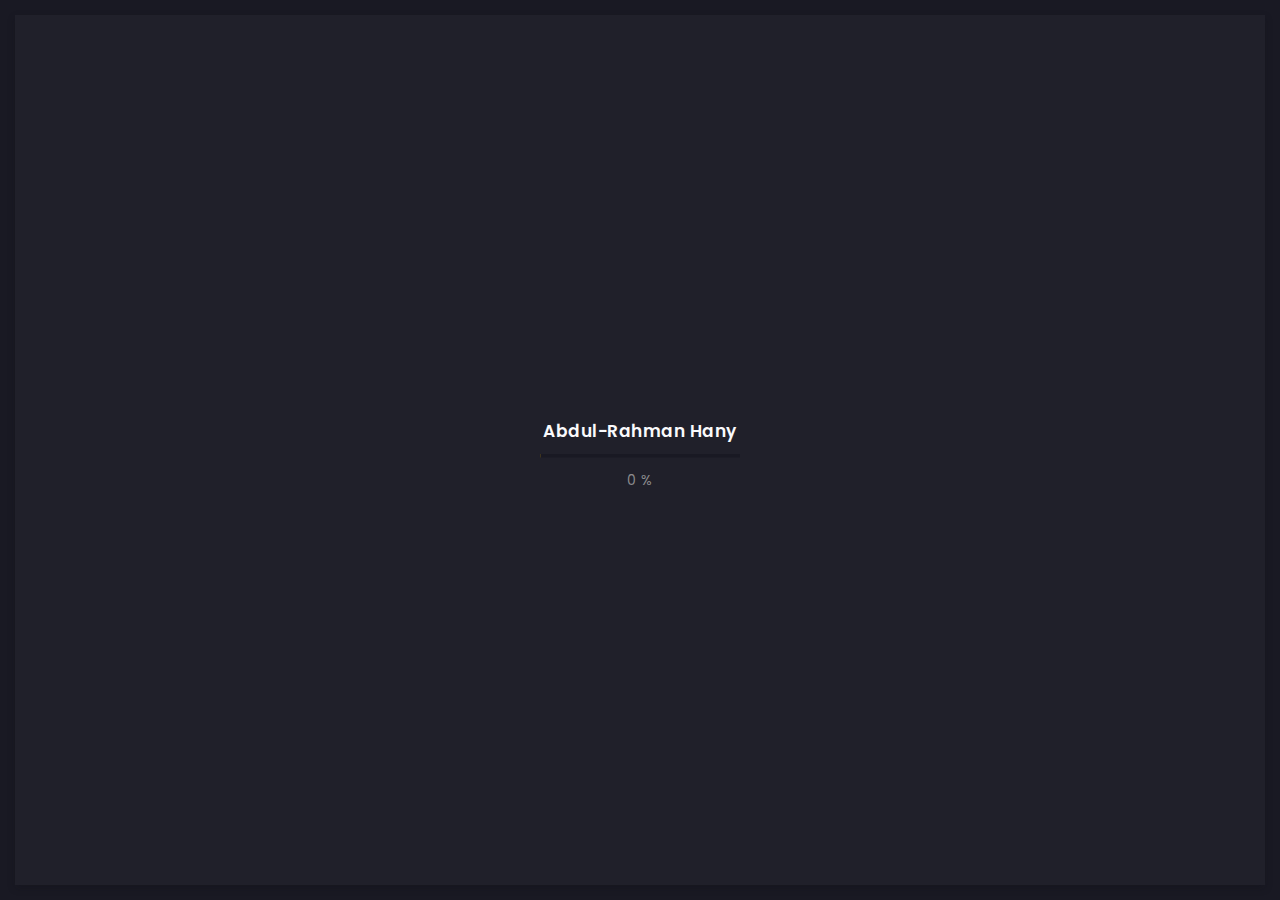
==== index.html @ 9775eab4 "Initial commit" ====
<!doctype html>
<html lang="zxx">

<head>
    <!-- Required meta tags -->
    <meta charset="utf-8">
    <meta name="viewport" content="width=device-width, initial-scale=1, shrink-to-fit=no">
    <!-- color of address bar in mobile browser -->
    <meta name="theme-color" content="#2B2B35">
    <!-- favicon  -->
    <link rel="shortcut icon" href="img/thumbnail.ico" type="image/x-icon">
    <!-- bootstrap css -->
    <link rel="stylesheet" href="css/plugins/bootstrap.min.css">
    <!-- font awesome css -->
    <link rel="stylesheet" href="css/plugins/font-awesome.min.css">
    <!-- swiper css -->
    <link rel="stylesheet" href="css/plugins/swiper.min.css">
    <!-- fancybox css -->
    <link rel="stylesheet" href="css/plugins/fancybox.min.css">
    <!-- main css -->
    <link rel="stylesheet" href="css/style.css">

    <title>Abdul-Rahman</title>
</head>

<body>

    <!-- app -->
    <div class="art-app">

        <!-- mobile top bar -->
        <div class="art-mobile-top-bar"></div>

        <!-- app wrapper -->
        <div class="art-app-wrapper">

            <!-- app container end -->
            <div class="art-app-container">

                <!-- info bar -->
                <div class="art-info-bar">

                    <!-- menu bar frame -->
                    <div class="art-info-bar-frame">

                        <!-- info bar header -->
                        <div class="art-info-bar-header">
                            <!-- info bar button -->
                            <a class="art-info-bar-btn" href="#.">
                                <!-- icon -->
                                <i class="fas fa-ellipsis-v"></i>
                            </a>
                            <!-- info bar button end -->
                        </div>
                        <!-- info bar header end -->

                        <!-- info bar header -->
                        <div class="art-header">
                            <!-- avatar -->
                            <div class="art-avatar">
                                <a data-fancybox="avatar" href="img/face-1.jpg" class="art-avatar-curtain">
                                    <img src="img/face-1.jpg" alt="avatar">
                                    <i class="fas fa-expand"></i>
                                </a>
                                <!-- available -->
                                <div class="art-lamp-light">
                                    <!-- add class 'art-not-available' if not available-->
                                    <div class="art-available-lamp"></div>
                                </div>
                            </div>
                            <!-- avatar end -->
                            <!-- name -->
                            <h5 class="art-name mb-10"><a href="/home.html">Abdul-Rahman Hany</a></h5>
                            <!-- post -->
                            <div class="art-sm-text">Mobile App Developer <br></div>
                        </div>
                        <!-- info bar header end -->

                        <!-- scroll frame -->
                        <div id="scrollbar2" class="art-scroll-frame">

                            <!-- info bar about -->
                            <div class="art-table p-15-15">
                                <!-- about text -->
                                <ul>
                                    <!-- country -->
                                    <li>
                                        <h6>Residence:</h6><span>Egypt</span>
                                    </li>
                                    <!-- city -->
                                    <li>
                                        <h6>City:</h6><span>Cairo</span>
                                    </li>
                                    <!-- age -->
                                    <li>
                                        <h6>Age:</h6><span>21</span>
                                    </li>
                                </ul>
                            </div>
                            <!-- info bar about end -->

                            <!-- divider -->
                            <div class="art-ls-divider"></div>

                            <!-- language skills -->
                            <div class="art-lang-skills p-30-15">

                                <!-- skill -->
                                <div class="art-lang-skills-item">
                                    <div id="circleprog1" class="art-cirkle-progress"></div>
                                    <!-- title -->
                                    <h6>Arabic</h6>
                                </div>
                                <!-- skill end -->

                                <!-- skill -->
                                <div class="art-lang-skills-item">
                                    <div id="circleprog2" class="art-cirkle-progress"></div>
                                    <!-- title -->
                                    <h6>English</h6>
                                </div>
                                <!-- skill end -->

                                <!-- skill -->

                                <!-- skill end -->

                            </div>
                            <!-- language skills end -->

                            <!-- divider -->
                            <div class="art-ls-divider"></div>

                            <!-- hard skills -->
                            <div class="art-hard-skills p-30-15">

                                <!-- skill -->
                                <div class="art-hard-skills-item">
                                    <div class="art-skill-heading">
                                        <!-- title -->
                                        <h6>Flutter</h6>
                                    </div>
                                    <!-- progressbar frame -->
                                    <div class="art-line-progress">
                                        <!-- progressbar -->
                                        <div id="lineprog1"></div>
                                    </div>
                                    <!-- progressbar frame end -->
                                </div>
                                <!-- skill end -->

                                <!-- skill -->
                                <div class="art-hard-skills-item">
                                    <div class="art-skill-heading">
                                        <!-- title -->
                                        <h6>Dart</h6>
                                    </div>
                                    <!-- progressbar frame -->
                                    <div class="art-line-progress">
                                        <!-- progressbar -->
                                        <div id="lineprog2"></div>
                                    </div>
                                    <!-- progressbar frame end -->
                                </div>
                                <!-- skill end -->

                                <!-- skill -->
                                <div class="art-hard-skills-item">
                                    <div class="art-skill-heading">
                                        <!-- title -->
                                        <h6>Rest Api</h6>
                                    </div>
                                    <!-- progressbar frame -->
                                    <div class="art-line-progress">
                                        <!-- progressbar -->
                                        <div id="lineprog3"></div>
                                    </div>
                                    <!-- progressbar frame end -->
                                </div>
                                <!-- skill end -->

                                <!-- skill -->
                                <div class="art-hard-skills-item">
                                    <div class="art-skill-heading">
                                        <!-- title -->
                                        <h6>Firebase</h6>
                                    </div>
                                    <!-- progressbar frame -->
                                    <div class="art-line-progress">
                                        <!-- progressbar -->
                                        <div id="lineprog4"></div>
                                    </div>
                                    <!-- progressbar frame end -->
                                </div>
                                <!-- skill end -->

                                <!-- skill -->
                                <div class="art-hard-skills-item">
                                    <div class="art-skill-heading">
                                        <!-- title -->
                                        <h6>Github</h6>
                                    </div>
                                    <!-- progressbar frame -->
                                    <div class="art-line-progress">
                                        <!-- progressbar -->
                                        <div id="lineprog5"></div>
                                    </div>
                                    <!-- progressbar frame end -->
                                </div>
                                <!-- skill end -->

                            </div>
                            <!-- language skills end -->

                            <!-- divider -->
                            <div class="art-ls-divider"></div>

                            <!-- knowledge list -->
                            <ul class="art-knowledge-list p-15-0">
                                <!-- list item -->
                                <li>Clean architecture , SOLID principles</li>
                                <!-- list item -->
                                <li>In-app purchases, Material design, Google Maps , Push Notifications</li>
                                <!-- list item -->
                                <li>BLoC pattern, Provider</li>
                                <!-- list item -->
                                <li>GIT knowledge</li>
                            </ul>
                            <!-- knowledge list end -->

                            <!-- divider -->
                            <div class="art-ls-divider"></div>

                            <!-- links frame -->
                            <div class="art-links-frame p-15-15">

                                <!-- download cv button -->
                                <a href="files/cv.pdf" class="art-link" download>Download cv <i
                                        class="fas fa-download"></i></a>

                            </div>
                            <!-- links frame end -->

                        </div>
                        <!-- scroll frame end -->

                        <!-- sidebar social -->
                        <div class="art-ls-social">
                            <!-- social link -->
                            <a href="#." target="_blank"><i class="far fa-circle"></i></a>
                            <!-- social link -->
                            <a href="#." target="_blank"><i class="far fa-circle"></i></a>
                            <!-- social link -->
                            <a href="#." target="_blank"><i class="far fa-circle"></i></a>
                            <!-- social link -->
                            <a href="#." target="_blank"><i class="far fa-circle"></i></a>
                            <!-- social link -->
                            <a href="#." target="_blank"><i class="far fa-circle"></i></a>
                        </div>
                        <!-- sidebar social end -->

                    </div>
                    <!-- menu bar frame end -->

                </div>
                <!-- info bar end -->

                <!-- content -->
                <div class="art-content">

                    <!-- curtain -->
                    <div class="art-curtain"></div>

                    <!-- top background -->
                    <div class="art-top-bg" style="background-image: url(img/bg.jpg)">
                        <!-- overlay -->
                        <div class="art-top-bg-overlay"></div>
                        <!-- overlay end -->
                    </div>
                    <!-- top background end -->

                    <!-- swup container -->
                    <div class="transition-fade" id="swup">

                        <!-- scroll frame -->
                        <div id="scrollbar" class="art-scroll-frame">

                            <!-- container -->
                            <div class="container-fluid">

                                <!-- row -->
                                <div class="row p-60-0 p-lg-30-0 p-md-15-0">
                                    <!-- col -->
                                    <div class="col-lg-12">

                                        <!-- banner -->
                                        <div class="art-a art-banner" style="background-image: url(img/bg.jpg)">
                                            <!-- banner back -->
                                            <div class="art-banner-back"></div>
                                            <!-- banner dec -->
                                            <div class="art-banner-dec"></div>
                                            <!-- banner overlay -->
                                            <div class="art-banner-overlay">
                                                <!-- main title -->
                                                <div class="art-banner-title">
                                                    <!-- title -->
                                                    <h1 class="mb-15">Discover my Amazing <br>Space!</h1>
                                                    <!-- suptitle -->
                                                    <div class="art-lg-text art-code mb-25">&lt;<i>code</i>&gt; I build
                                                        <span class="txt-rotate" data-period="2000" data-rotate='[ "web Apps.", "ios and android applications.", "Desktop Programs.", "MacOS Programs." ]'></span>&lt;/<i>code</i>&gt;
                                                    </div>

                                                </div>
                                                <!-- main title end -->
                                                <!-- photo -->

                                            </div>
                                            <!-- banner overlay end -->
                                        </div>
                                        <!-- banner end -->

                                    </div>
                                    <!-- col end -->
                                </div>
                                <!-- row end -->

                            </div>
                            <!-- container end -->

                            <!-- container -->
                            <div class="container-fluid">

                                <!-- row -->
                                <div class="row p-30-0">

                                    <!-- col -->
                                    <div class="col-md-3 col-6">

                                        <!-- couner frame -->
                                        <div class="art-counter-frame">
                                            <!-- counter -->
                                            <div class="art-counter-box">
                                                <!-- counter number -->
                                                <span class="art-counter">3</span><span class="art-counter-plus">+</span>
                                            </div>
                                            <!-- counter end -->
                                            <!-- title -->
                                            <h6>Years Experience</h6>
                                        </div>
                                        <!-- couner frame end -->

                                    </div>
                                    <!-- col end -->

                                    <!-- col -->
                                    <div class="col-md-3 col-6">

                                        <!-- couner frame -->
                                        <div class="art-counter-frame">
                                            <!-- counter -->
                                            <div class="art-counter-box">
                                                <!-- counter number -->
                                                <span class="art-counter" id="percent">87</span><span class="art-counter-plus">%</span>
                                            </div>
                                            <!-- counter end -->
                                            <!-- title -->
                                            <h6>Completed Jobs</h6>
                                        </div>
                                        <!-- couner frame end -->

                                    </div>
                                    <!-- col end -->

                                    <!-- col -->
                                    <div class="col-md-3 col-6">

                                        <!-- couner frame -->
                                        <div class="art-counter-frame">
                                            <!-- counter -->
                                            <div class="art-counter-box">
                                                <!-- counter number -->
                                                <span class="art-counter">100</span><span class="art-counter-plus">%</span><span>&nbsp;</span>
                                            </div>
                                            <!-- counter end -->
                                            <!-- title -->
                                            <h6>Happy Customers</h6>
                                        </div>
                                        <!-- couner frame end -->

                                    </div>
                                    <!-- col end -->

                                    <!-- col -->

                                    <!-- col end -->

                                </div>
                                <!-- row end -->

                            </div>
                            <!-- container end -->

                            <!-- container -->

                            <!-- container end -->

                            <!-- container -->

                            <!-- container end -->

                            <!-- container -->
                            <div class="container-fluid">

                                <!-- row -->
                                <div class="row">

                                    <!-- col -->
                                    <div class="col-lg-12">

                                        <!-- section title -->
                                        <div class="art-section-title">
                                            <!-- title frame -->
                                            <div class="art-title-frame">
                                                <!-- title -->
                                                <h4>Client Reviews</h4>
                                            </div>
                                            <!-- title frame end -->
                                        </div>
                                        <!-- section title end -->

                                    </div>
                                    <!-- col end -->



                                    <!-- col -->
                                    <div class="col-lg-12">

                                        <!-- slider container -->
                                        <div class="swiper-container art-testimonial-slider" style="overflow: visible">
                                            <!-- slider wrapper -->
                                            <div class="swiper-wrapper">
                                                <!-- slide -->
                                                <div class="swiper-slide">

                                                    <!-- testimonial -->
                                                    <div class="art-a art-testimonial">
                                                        <!-- testimonial body -->
                                                        <div class="testimonial-body">
                                                            <!-- photo -->
                                                            <img class="art-testimonial-face" src="img/upwork.png" alt="face">
                                                            <!-- name -->
                                                            <h5>Upwork Client</h5>
                                                            <div class="art-el-suptitle mb-15">Need expert flutter developer
                                                            </div>
                                                            <!-- text -->
                                                            <div class="mb-15">"He delivered good work on this project and I enjoyed working with him. His communication was top-notch, he met all deadlines, and his skills were reasonably strong.. I enjoyed working with him
                                                                and will likely have additional jobs for him in the future.".
                                                            </div>
                                                        </div>
                                                        <!-- testimonial body end -->
                                                        <!-- testimonial footer -->
                                                        <div class="art-testimonial-footer">
                                                            <div class="art-left-side">
                                                                <!-- star rate -->
                                                                <ul class="art-star-rate">
                                                                    <li><i class="fas fa-star"></i></li>
                                                                    <li><i class="fas fa-star"></i></li>
                                                                    <li><i class="fas fa-star"></i></li>
                                                                    <li><i class="fas fa-star"></i></li>
                                                                    <li><i class="fas fa-star"></i></li>
                                                                </ul>
                                                                <!-- star rate end -->
                                                            </div>
                                                            <div class="art-right-side">

                                                            </div>
                                                        </div>
                                                        <!-- testimonial footer end -->
                                                    </div>
                                                    <!-- testimonial end -->

                                                </div>
                                                <!-- slide end -->
                                                <!-- slide -->
                                                <div class="swiper-slide">

                                                    <!-- testimonial -->
                                                    <div class="art-a art-testimonial">
                                                        <!-- testimonial body -->
                                                        <div class="testimonial-body">
                                                            <!-- photo -->
                                                            <img class="art-testimonial-face" src="img/upwork.png" alt="face">
                                                            <!-- name -->
                                                            <h5>Upwork Client</h5>
                                                            <div class="art-el-suptitle mb-15">Flutter Developer</div>
                                                            <!-- text -->
                                                            <div class="mb-15">Abdul-Rahman Hany is a very honest person. Very cooperative and has a full 100% commitment to his work. I would recommend you to hire this developer especially for UI designing in flutter and
                                                                Firebase concepts".</div>
                                                        </div>
                                                        <!-- testimonial body end -->
                                                        <!-- testimonial footer -->
                                                        <div class="art-testimonial-footer">
                                                            <div class="art-left-side">
                                                                <!-- star rate -->
                                                                <ul class="art-star-rate">
                                                                    <li><i class="fas fa-star"></i></li>
                                                                    <li><i class="fas fa-star"></i></li>
                                                                    <li><i class="fas fa-star"></i></li>
                                                                    <li><i class="fas fa-star"></i></li>
                                                                    <li><i class="fas fa-star"></i></li>
                                                                </ul>
                                                                <!-- star rate end -->
                                                            </div>
                                                            <div class="art-right-side">

                                                            </div>
                                                        </div>
                                                        <!-- testimonial footer end -->
                                                    </div>
                                                    <!-- testimonial end -->

                                                </div>
                                                <!-- slide end -->


                                                <!-- slide -->
                                                <div class="swiper-slide">

                                                    <!-- testimonial -->
                                                    <div class="art-a art-testimonial">
                                                        <!-- testimonial body -->
                                                        <div class="testimonial-body">
                                                            <!-- photo -->
                                                            <img class="art-testimonial-face" src="img/upwork.png" alt="face">
                                                            <!-- name -->
                                                            <h5>Upwork Client</h5>
                                                            <div class="art-el-suptitle mb-15">Flutter Developer</div>
                                                            <!-- text -->
                                                            <div class="mb-15">He is a great mobile app developer with advanced level knowledge in UI designing, provider and bloc architecture. I highly recommend him for large scale applications in flutter".</div>
                                                        </div>
                                                        <!-- testimonial body end -->
                                                        <!-- testimonial footer -->
                                                        <div class="art-testimonial-footer">
                                                            <div class="art-left-side">
                                                                <!-- star rate -->
                                                                <ul class="art-star-rate">
                                                                    <li><i class="fas fa-star"></i></li>
                                                                    <li><i class="fas fa-star"></i></li>
                                                                    <li><i class="fas fa-star"></i></li>
                                                                    <li><i class="fas fa-star"></i></li>
                                                                    <li><i class="fas fa-star"></i></li>
                                                                </ul>
                                                                <!-- star rate end -->
                                                            </div>
                                                            <div class="art-right-side">

                                                            </div>
                                                        </div>
                                                        <!-- testimonial footer end -->
                                                    </div>
                                                    <!-- testimonial end -->

                                                </div>
                                                <!-- slide end -->

                                                <!-- slide -->
                                                <div class="swiper-slide">

                                                    <!-- testimonial -->
                                                    <div class="art-a art-testimonial">
                                                        <!-- testimonial body -->
                                                        <div class="testimonial-body">
                                                            <!-- photo -->
                                                            <img class="art-testimonial-face" src="img/upwork.png" alt="face">
                                                            <!-- name -->
                                                            <h5>Upwork Client</h5>
                                                            <div class="art-el-suptitle mb-15">Flutter Heart Rate Function
                                                            </div>
                                                            <!-- text -->
                                                            <div class="mb-15"></div>
                                                        </div>
                                                        <!-- testimonial body end -->
                                                        <!-- testimonial footer -->
                                                        <div class="art-testimonial-footer">
                                                            <div class="art-left-side">
                                                                <!-- star rate -->
                                                                <ul class="art-star-rate">
                                                                    <li><i class="fas fa-star"></i></li>
                                                                    <li><i class="fas fa-star"></i></li>
                                                                    <li><i class="fas fa-star"></i></li>
                                                                    <li><i class="fas fa-star"></i></li>
                                                                    <li><i class="fas fa-star"></i></li>
                                                                </ul>
                                                                <!-- star rate end -->
                                                            </div>
                                                            <div class="art-right-side">

                                                            </div>
                                                        </div>
                                                        <!-- testimonial footer end -->
                                                    </div>
                                                    <!-- testimonial end -->

                                                </div>
                                                <!-- slide end -->

                                            </div>
                                            <!-- slider wrapper end -->
                                        </div>
                                        <!-- slider container end -->

                                    </div>
                                    <!-- col end -->

                                    <!-- col -->
                                    <div class="col-lg-12">

                                        <!-- slider navigation -->
                                        <div class="art-slider-navigation">

                                            <!-- left side -->
                                            <div class="art-sn-left">

                                                <!-- slider pagination -->
                                                <div class="swiper-pagination"></div>

                                            </div>
                                            <!-- left side end -->

                                            <!-- right side -->
                                            <div class="art-sn-right">

                                                <!-- slider navigation -->
                                                <div class="art-slider-nav-frame">
                                                    <!-- prev -->
                                                    <div class="art-slider-nav art-testi-swiper-prev"><i class="fas fa-chevron-left"></i></div>
                                                    <!-- next -->
                                                    <div class="art-slider-nav art-testi-swiper-next"><i class="fas fa-chevron-right"></i></div>
                                                </div>
                                                <!-- slider navigation -->

                                            </div>
                                            <!-- right side end -->

                                        </div>
                                        <!-- slider navigation end -->

                                    </div>
                                    <!-- col end -->

                                </div>
                                <!-- row end -->

                            </div>
                            <!-- container end -->
                            <div class="container-fluid" style="margin-top: 4% ;">
                                <div class="col-lg-12">

                                    <!-- section title -->
                                    <div class="art-section-title">
                                        <!-- title frame -->
                                        <div class="art-title-frame">
                                            <!-- title -->
                                            <h4>Portfolio</h4>
                                        </div>
                                        <!-- title frame end -->
                                    </div>
                                    <!-- section title end -->

                                </div>

                            </div>
                            <!-- portfolio -->
                            <div class="container-fluid">

                                <div class="art-grid art-grid-3-col art-gallery">

                                    <div class="art-grid-item webTemplates">
                                        <!-- grid item frame -->
                                        <a data-fancybox="gallery" href="img/work11.jpeg" class="art-a art-portfolio-item-frame art-square">
                                            <!-- img -->
                                            <img src="img/work11.jpeg" alt="item">
                                            <!-- zoom icon -->
                                            <span class="art-item-hover"><i class="fas fa-expand"></i></span>
                                        </a>
                                        <!-- grid item frame end -->
                                        <!-- description -->
                                        <div class="art-item-description">
                                            <!-- title -->
                                            <h5 class="mb-15">My Car Safety App</h5>
                                            <div class="mb-15">An application that helps people about buying a car by show them how good and safe car is and use can then compare between them and choose the right one for him.</div>
                                            <!-- button -->

                                        </div>
                                        <!-- description end -->

                                    </div>
                                    <!-- grid item -->
                                    <div class="art-grid-item webTemplates">
                                        <!-- grid item frame -->
                                        <a data-fancybox="gallery" href="img/work10.png" class="art-a art-portfolio-item-frame art-square">
                                            <!-- img -->
                                            <img src="img/work10.png" alt="item">
                                            <!-- zoom icon -->
                                            <span class="art-item-hover"><i class="fas fa-expand"></i></span>
                                        </a>
                                        <!-- grid item frame end -->
                                        <!-- description -->
                                        <div class="art-item-description">
                                            <!-- title -->
                                            <h5 class="mb-15">Soccer Events App</h5>
                                            <div class="mb-15">An application that aims to publish and broadcast match events on a continuous basis, if a player scores a goal or receives a warning, he will publish this event directly on social networking sites, and it will
                                                have a title and a dynamic image suitable for the event that was published.
                                            </div>
                                            <!-- button -->

                                        </div>
                                        <!-- description end -->

                                    </div>

                                    <div class="art-grid-item webTemplates">
                                        <!-- grid item frame -->
                                        <a data-fancybox="gallery" href="img/work9.png" class="art-a art-portfolio-item-frame art-square">
                                            <!-- img -->
                                            <img src="img/work9.png" alt="item">
                                            <!-- zoom icon -->
                                            <span class="art-item-hover"><i class="fas fa-expand"></i></span>
                                        </a>
                                        <!-- grid item frame end -->
                                        <!-- description -->
                                        <div class="art-item-description">
                                            <!-- title -->
                                            <h5 class="mb-15">Construction Services App</h5>
                                            <div class="mb-15">The purpose of the application is to create a connection between construction service providers and beneficiaries (customers) to facilitate the construction process.</div>
                                            <!-- button -->

                                        </div>
                                        <!-- description end -->

                                    </div>

                                    <div class="art-grid-item webTemplates">
                                        <!-- grid item frame -->
                                        <a data-fancybox="gallery" href="img/odc.png" class="art-a art-portfolio-item-frame art-square">
                                            <!-- img -->
                                            <img src="img/odc.png" alt="item">
                                            <!-- zoom icon -->
                                            <span class="art-item-hover"><i class="fas fa-expand"></i></span>
                                        </a>
                                        <!-- grid item frame end -->
                                        <!-- description -->
                                        <div class="art-item-description">
                                            <!-- title -->
                                            <h5 class="mb-15">Orange Digital Center App</h5>
                                            <div class="mb-15">Flutter Hackathon Orange Digital Center App.</div>
                                            <!-- button -->

                                        </div>
                                        <!-- description end -->
                                        <!-- grid item -->
                                    </div>
                                    <div class="art-grid-item webTemplates">
                                        <!-- grid item frame -->
                                        <a data-fancybox="gallery" href="img/work1.png" class="art-a art-portfolio-item-frame art-square">
                                            <!-- img -->
                                            <img src="img/work1.png" alt="item">
                                            <!-- zoom icon -->
                                            <span class="art-item-hover"><i class="fas fa-expand"></i></span>
                                        </a>
                                        <!-- grid item frame end -->
                                        <!-- description -->
                                        <div class="art-item-description">
                                            <!-- title -->
                                            <h5 class="mb-15">Finance App</h5>
                                            <div class="mb-15"></div>
                                            <!-- button -->

                                        </div>
                                        <!-- description end -->
                                        <!-- grid item -->
                                    </div>
                                    <div class="art-grid-item webTemplates">
                                        <!-- grid item frame -->
                                        <a data-fancybox="gallery" href="img/work2.png" class="art-a art-portfolio-item-frame art-square">
                                            <!-- img -->
                                            <img src="img/work2.png" alt="item">
                                            <!-- zoom icon -->
                                            <span class="art-item-hover"><i class="fas fa-expand"></i></span>
                                        </a>
                                        <!-- grid item frame end -->
                                        <!-- description -->
                                        <div class="art-item-description">
                                            <!-- title -->
                                            <h5 class="mb-15">Chat App</h5>
                                            <div class="mb-15"></div>
                                            <!-- button -->

                                        </div>
                                        <!-- description end -->
                                        <!-- grid item -->
                                    </div>
                                    <div class="art-grid-item webTemplates">
                                        <!-- grid item frame -->
                                        <a data-fancybox="gallery" href="img/work3.png" class="art-a art-portfolio-item-frame art-square">
                                            <!-- img -->
                                            <img src="img/work3.png" alt="item">
                                            <!-- zoom icon -->
                                            <span class="art-item-hover"><i class="fas fa-expand"></i></span>
                                        </a>
                                        <!-- grid item frame end -->
                                        <!-- description -->
                                        <div class="art-item-description">
                                            <!-- title -->
                                            <h5 class="mb-15">Food Delivery App v1</h5>
                                            <div class="mb-15"></div>
                                            <!-- button -->

                                        </div>
                                        <!-- description end -->

                                    </div>
                                    <!-- grid item end -->

                                    <!-- grid item -->
                                    <div class="art-grid-item webTemplates">
                                        <!-- grid item frame -->
                                        <a data-fancybox="gallery" href="img/work4.png" class="art-a art-portfolio-item-frame art-square">
                                            <!-- img -->
                                            <img src="img/work4.png" alt="item">
                                            <!-- zoom icon -->
                                            <span class="art-item-hover"><i class="fas fa-expand"></i></span>
                                        </a>
                                        <!-- grid item frame end -->
                                        <!-- description -->
                                        <div class="art-item-description">
                                            <!-- title -->
                                            <h5 class="mb-15">Food Delivery App v2</h5>
                                            <div class="mb-15"></div>
                                            <!-- button -->

                                        </div>
                                        <!-- description end -->

                                    </div>
                                    <!-- grid item end -->
                                    <!-- grid item -->
                                    <div class="art-grid-item webTemplates">
                                        <!-- grid item frame -->
                                        <a data-fancybox="gallery" href="img/work5.png" class="art-a art-portfolio-item-frame art-square">
                                            <!-- img -->
                                            <img src="img/work5.png" alt="item">
                                            <!-- zoom icon -->
                                            <span class="art-item-hover"><i class="fas fa-expand"></i></span>
                                        </a>
                                        <!-- grid item frame end -->
                                        <!-- description -->
                                        <div class="art-item-description">
                                            <!-- title -->
                                            <h5 class="mb-15">Transport Fare App</h5>
                                            <div class="mb-15"> App that helping you to collect fare</div>
                                            <!-- button -->

                                        </div>
                                        <!-- description end -->

                                    </div>
                                    <!-- grid item end -->
                                    <!-- grid item -->
                                    <div class="art-grid-item webTemplates">
                                        <!-- grid item frame -->
                                        <a data-fancybox="gallery" href="img/work6.png" class="art-a art-portfolio-item-frame art-square">
                                            <!-- img -->
                                            <img src="img/work6.png" alt="item">
                                            <!-- zoom icon -->
                                            <span class="art-item-hover"><i class="fas fa-expand"></i></span>
                                        </a>
                                        <!-- grid item frame end -->
                                        <!-- description -->
                                        <div class="art-item-description">
                                            <!-- title -->
                                            <h5 class="mb-15">Juic Store App</h5>
                                            <div class="mb-15"></div>
                                            <!-- button -->

                                        </div>
                                        <!-- description end -->

                                    </div>
                                    <!-- grid item end -->
                                    <!-- grid item -->
                                    <div class="art-grid-item webTemplates">
                                        <!-- grid item frame -->
                                        <a data-fancybox="gallery" href="img/work7.png" class="art-a art-portfolio-item-frame art-square">
                                            <!-- img -->
                                            <img src="img/work8.png" alt="item">
                                            <!-- zoom icon -->
                                            <span class="art-item-hover"><i class="fas fa-expand"></i></span>
                                        </a>
                                        <!-- grid item frame end -->
                                        <!-- description -->
                                        <div class="art-item-description">
                                            <!-- title -->
                                            <h5 class="mb-15">Gym System</h5>
                                            <div class="mb-15">Desktop Gym System </div>
                                            <!-- button -->

                                        </div>
                                        <!-- description end -->

                                    </div>

                                    <!-- grid item end -->


                                </div>
                            </div>
                            <!-- portfolio -->

                            <!-- container -->
                            <div class="container-fluid">

                                <!-- row -->
                                <div class="row">

                                    <!-- col -->
                                    <div class="col-6 col-lg-3">
                                        <!-- brand -->
                                        <img class="art-brand" src="img/brands/1.png" alt="brand">
                                    </div>
                                    <!-- col end -->

                                    <!-- col -->
                                    <div class="col-6 col-lg-3">
                                        <!-- brand -->
                                        <img class="art-brand" src="img/brands/2.png" alt="brand">
                                    </div>
                                    <!-- col end -->

                                    <!-- col -->
                                    <div class="col-6 col-lg-3">
                                        <!-- brand -->
                                        <img class="art-brand" src="img/brands/3.png" alt="brand">
                                    </div>
                                    <!-- col end -->

                                    <!-- col -->
                                    <div class="col-6 col-lg-3">
                                        <!-- brand -->
                                        <img class="art-brand" src="img/brands/1.png" alt="brand">
                                    </div>
                                    <!-- col end -->

                                </div>
                                <!-- row end -->

                            </div>
                            <!-- container end -->

                            <!-- container -->
                            <div class="container-fluid">

                                <!-- footer -->
                                <footer>
                                    <!-- copyright -->
                                    <div>© 2020 Artur Carter</div>
                                    <!-- author ( Please! Do not delete it. You are awesome! :) -->
                                    <div>Template author:&#160; <a href="https://themeforest.net/user/millerdigitaldesign" target="_blank">Nazar Miller</a></div>
                                </footer>
                                <!-- footer end -->

                            </div>
                            <!-- container end -->

                        </div>
                        <!-- scroll frame end -->

                    </div>
                    <!-- swup container end -->

                </div>
                <!-- content end -->

                <!-- menu bar -->
                <div class="art-menu-bar">

                    <!-- menu bar frame -->
                    <div class="art-menu-bar-frame">

                        <!-- menu bar header -->

                        <!-- menu bar header end -->

                        <!-- current page title -->

                        <!-- current page title end -->

                        <!-- scroll frame -->
                        <div class="art-scroll-frame">

                            <!-- menu -->
                            <nav id="swupMenu">
                                <!-- menu list -->
                                <ul class="main-menu">
                                    <!-- menu item -->
                                    <li class="menu-item current-menu-item"><a href="/home.html">Home</a></li>
                                    <!-- menu item -->
                                    <li class="menu-item menu-item-has-children">
                                        <a href="#.">Portfolio</a>
                                        <!-- sub menu -->
                                        <ul class="sub-menu">
                                            <!-- lvl 2 nav link -->
                                            <li class="menu-item"><a href="/portfolio-2-col.html">2 column</a></li>
                                            <!-- lvl 2 nav link -->
                                            <li class="menu-item"><a href="/portfolio-3-col.html">3 column</a></li>
                                            <!-- lvl 2 nav link -->
                                            <li class="menu-item"><a href="/portfolio-2-col-masonry.html">2 column
                                                    masonry</a></li>
                                            <!-- lvl 2 nav link -->
                                            <li class="menu-item"><a href="/portfolio-3-col-masonry.html">3 column
                                                    masonry</a></li>
                                            <!-- lvl 2 nav link -->
                                            <li class="menu-item"><a href="/portfolio-single.html">Single project</a>
                                            </li>
                                            <!-- lvl 2 nav link -->
                                            <li class="menu-item"><a href="/portfolio-single-2.html">Single project
                                                    2</a></li>
                                        </ul>
                                        <!-- sub menu end -->
                                    </li>
                                    <!-- menu item -->
                                    <li class="menu-item"><a href="/history.html">History</a></li>
                                    <!-- menu item -->
                                    <li class="menu-item"><a href="/contact.html">Contact</a></li>
                                    <!-- menu item -->
                                    <li class="menu-item menu-item-has-children">
                                        <a href="#.">Blog</a>
                                        <!-- sub menu -->
                                        <ul class="sub-menu">
                                            <!-- lvl 2 nav link -->
                                            <li class="menu-item"><a href="/blog-2-col.html">2 column</a></li>
                                            <!-- lvl 2 nav link -->
                                            <li class="menu-item"><a href="/blog-3-col.html">3 column</a></li>
                                            <!-- lvl 2 nav link -->
                                            <li class="menu-item"><a href="/blog-post.html">Publication</a></li>
                                        </ul>
                                        <!-- sub menu end -->
                                    </li>
                                    <!-- menu item -->
                                    <li class="menu-item"><a href="onepage.html" target="_blank">Onepage</a></li>
                                </ul>
                                <!-- menu list end -->
                            </nav>
                            <!-- menu end -->

                            <!-- language change -->

                            <!-- language change end -->

                        </div>
                        <!-- scroll frame end -->

                    </div>
                    <!-- menu bar frame -->

                </div>
                <!-- menu bar end -->

            </div>
            <!-- app container end -->

        </div>
        <!-- app wrapper end -->

        <!-- preloader -->
        <div class="art-preloader">
            <!-- preloader content -->
            <div class="art-preloader-content">
                <!-- title -->
                <h4>Abdul-Rahman Hany</h4>
                <!-- progressbar -->
                <div id="preloader" class="art-preloader-load"></div>
            </div>
            <!-- preloader content end -->
        </div>
        <!-- preloader end -->

    </div>
    <!-- app end -->

    <!-- jquery js -->
    <script src="js/plugins/jquery.min.js"></script>
    <!-- anime js -->
    <script src="js/plugins/anime.min.js"></script>
    <!-- swiper js -->
    <script src="js/plugins/swiper.min.js"></script>
    <!-- progressbar js -->
    <script src="js/plugins/progressbar.min.js"></script>
    <!-- smooth scrollbar js -->
    <script src="js/plugins/smooth-scrollbar.min.js"></script>
    <!-- overscroll js -->
    <script src="js/plugins/overscroll.min.js"></script>
    <!-- typing js -->
    <script src="js/plugins/typing.min.js"></script>
    <!-- isotope js -->
    <script src="js/plugins/isotope.min.js"></script>
    <!-- fancybox js -->
    <script src="js/plugins/fancybox.min.js"></script>
    <!-- swup js -->
    <script src="js/plugins/swup.min.js"></script>

    <!-- main js -->
    <script src="js/main.js"></script>

</body>

</html>
---- css/style.css ----
/* -------------------------------------------

Name: 		Arter
Version:  1.0
Author:		Nazar Miller (millerDigitalDesign)
Portfolio:  https://themeforest.net/user/millerdigitaldesign/portfolio?ref=MillerDigitalDesign

p.s. I am available for Freelance hire (UI design, web development). mail: miller.themes@gmail.com

------------------------------------------- */


/*--------------------------------------------

1. common
      - fonts
      - text defaults
      - title defaults
      - text config
      - container
      - buttons frame
      - suptitle
      - divider
      - image defaults
      - link defaults
      - table
      - quote
      - list
2. link
3. buttons
4. space
5. app marcup
      - top background
      - preloader
      - scroll frame
      - app
      - mobile top bar
      - info bar
      - content
      - menu bar
      - marcup media queries
6. info bar
      - header
      - name
      - language skills
      - hard skills
      - knowledge
      - info bar links
      - social links
      - progresbar color
7. menu bar
      - main menu
      - language change
      - current page title
8. content
      - section title
      - card
      - banner
      - typing code
      - counters
      - services
      - price
      - testimonials
      - timeline
      - contact form
      - blog
      - pagination
      - brands
      - footer
9. portfolio
      - filter
      - portfolio items
      - touch device querie
      - single project
      - fancybox customization
10. media queries
11. burger button
12. transitions
      - in animation
      - out animation


--------------------------------------------*/


/*
$main-color: #FFC107
$main-color: #f44336;
$main-color: #4CAF50;
$main-color: #64B5F6;
*/


/* ------------------------------

common

------------------------------ */


/* ----- fonts ----- */

@import url("https://fonts.googleapis.com/css2?family=Poppins:ital,wght@0,100;0,200;0,300;0,400;0,500;0,600;0,700;0,800;0,900;1,100;1,200;1,300;1,400;1,500;1,600;1,700;1,800;1,900&display=swap");
@import url("https://fonts.googleapis.com/css2?family=Courier+Prime:ital,wght@0,400;0,700;1,400;1,700&display=swap");

/* ----- text defaults ----- */

body {
    color: #8c8c8e;
    font-size: 12px;
    font-family: "Poppins", sans-serif;
    font-weight: 300;
    letter-spacing: 0.5px;
    font-smooth: subpixel-antialiased;
}


/* ----- title defaults ----- */

h1,
h2,
h3,
h4,
h5,
h6 {
    font-weight: 700;
    color: #fafafc;
    margin-bottom: 0;
    font-family: "Poppins", sans-serif;
}

h1 {
    font-size: 52px;
    font-weight: 800;
}

h4 {
    font-size: 17px;
    font-weight: 600;
}

h5 {
    font-size: 14px;
    font-weight: 600;
}

h6 {
    font-size: 12px;
    font-weight: 400;
}


/* ----- text config ----- */

.art-sm-text {
    font-size: 11px;
}

.art-lg-text {
    font-size: 16px;
}

.art-white {
    color: #fafafc;
}


/* ----- container ----- */

.container-fluid {
    overflow: hidden;
    padding: 0 30px;
    position: relative;
}


/* ----- buttons frame ----- */

.art-buttons-frame a {
    margin-right: 15px;
}


/* ----- suptitle ----- */

.art-el-suptitle {
    margin-top: 5px;
    color: #646466;
    font-style: italic;
    font-size: 11px;
}


/* ----- divider ----- */

.art-ls-divider {
    background: #646466;
    width: 100%;
    height: 1px;
    opacity: 0.3;
}


/* ----- image defaults ----- */

.art-img-default {
    width: 100%;
    -webkit-box-shadow: 0 3px 8px 0 rgba(15, 15, 20, 0.2);
    box-shadow: 0 3px 8px 0 rgba(15, 15, 20, 0.2);
}


/* ----- link defaults ----- */

a {
    text-decoration: none;
    color: #8c8c8e;
}

a:hover {
    text-decoration: none;
    color: #fafafc;
}

a:focus {
    outline: inherit;
}


/* ----- table ----- */

.art-table {
    color: #8c8c8e;
}

.art-table ul {
    padding: 0;
    margin: 0;
}

.art-table ul li {
    list-style-type: none;
    display: -webkit-box;
    display: -ms-flexbox;
    display: flex;
    -webkit-box-pack: justify;
    -ms-flex-pack: justify;
    justify-content: space-between;
    margin-bottom: 5px;
}

.art-table ul li:last-child {
    margin-bottom: 0;
}


/* ----- quote ----- */

blockquote {
    margin-top: 30px;
    margin-bottom: 30px;
    background: #FFC107;
    color: #191923;
    padding: 30px;
    padding-left: 35px;
    font-weight: 400;
    font-style: italic;
    font-size: 14px;
    -webkit-box-shadow: 0 1px 4px 0 rgba(15, 15, 20, 0.1);
    box-shadow: 0 1px 4px 0 rgba(15, 15, 20, 0.1);
    position: relative;
}

blockquote:before {
    position: absolute;
    font-family: "Font Awesome 5 Free";
    font-weight: 900;
    content: "\f10d";
    font-size: 18px;
    opacity: .5;
    top: 5px;
    left: 9px;
    color: #fafafc;
}

blockquote:after {
    position: absolute;
    font-family: "Font Awesome 5 Free";
    font-weight: 900;
    content: "\f10d";
    font-size: 18px;
    opacity: .5;
    bottom: 5px;
    right: 9px;
    color: #fafafc;
    -webkit-transform: rotate(180deg);
    transform: rotate(180deg);
}


/* ----- list ----- */

.art-custom-list {
    padding-left: 25px;
}

.art-custom-list li {
    position: relative;
    list-style-type: none;
    color: #fafafc;
    margin-bottom: 5px;
}

.art-custom-list li:before {
    content: '';
    position: absolute;
    top: 4px;
    left: -25px;
    width: 10px;
    height: 10px;
    border-radius: 50%;
    border: solid 2px #FFC107;
    background: transparent;
    -webkit-box-shadow: 0 3px 8px 0 rgba(15, 15, 20, 0.2);
    box-shadow: 0 3px 8px 0 rgba(15, 15, 20, 0.2);
}


/* ------------------------------

link

------------------------------ */

.art-link {
    position: relative;
    text-transform: uppercase;
    font-size: 10px;
    display: inline-block;
    letter-spacing: 1.5px;
    font-weight: 600;
    margin-right: 15px;
    margin-bottom: 10px;
    color: #8c8c8e;
    -webkit-transition: 0.4s ease-in-out;
    transition: 0.4s ease-in-out;
}

.art-link:hover {
    color: #fafafc;
    text-shadow: 0 0 3px rgba(250, 250, 252, 0.4);
}

.art-link.art-white-link {
    color: #fafafc;
}

.art-link.art-white-link:hover {
    color: #fafafc;
    text-shadow: 0 0 3px rgba(250, 250, 252, 0.4);
    -webkit-transform: translateX(5px);
    transform: translateX(5px);
}

.art-link.art-color-link {
    color: #FFC107;
}

.art-link.art-color-link:hover {
    color: #FFC107;
    text-shadow: 0 0 3px rgba(250, 250, 252, 0.4);
    -webkit-transform: translateX(5px);
    transform: translateX(5px);
}

.art-link.art-w-chevron {
    padding-right: 10px;
}

.art-link.art-w-chevron:after {
    position: absolute;
    font-family: "Font Awesome 5 free";
    content: '\f054';
    font-weight: 900;
    display: inline-block;
    font-style: normal;
    font-variant: normal;
    text-rendering: auto;
    -webkit-font-smoothing: antialiased;
    font-size: 9px;
    top: 0.3px;
    -webkit-transform: translateX(5px);
    transform: translateX(5px);
    -webkit-transition: 0.4s ease-in-out;
    transition: 0.4s ease-in-out;
}

.art-link.art-w-chevron:hover {
    -webkit-transform: translateX(0);
    transform: translateX(0);
}

.art-link.art-w-chevron:hover:after {
    -webkit-transform: translateX(10px);
    transform: translateX(10px);
}

.art-link:last-child {
    margin-bottom: 0;
    margin-right: 0;
}

.art-link i {
    font-size: 9px;
    margin-left: 3px;
}

.art-link.art-left-link {
    padding-left: 10px;
    padding-right: 0;
}

.art-link.art-left-link.art-w-chevron:after {
    content: '\f053';
    left: 0;
    -webkit-transform: translateX(0);
    transform: translateX(0);
}

.art-link.art-left-link.art-w-chevron:hover:after {
    -webkit-transform: translateX(-5px);
    transform: translateX(-5px);
}


/* ------------------------------

button

------------------------------ */

.art-btn {
    text-transform: uppercase;
    -webkit-box-shadow: 0 1px 4px 0 rgba(15, 15, 20, 0.1);
    box-shadow: 0 1px 4px 0 rgba(15, 15, 20, 0.1);
    color: #20202a;
    background: #FFC107;
    letter-spacing: 1.5px;
    font-weight: 600;
    display: -webkit-inline-box;
    display: -ms-inline-flexbox;
    display: inline-flex;
    -webkit-box-pack: center;
    -ms-flex-pack: center;
    justify-content: center;
    -ms-flex-line-pack: center;
    align-content: center;
    border: none;
    -webkit-transition: 0.4s ease-in-out;
    transition: 0.4s ease-in-out;
}

.art-btn span {
    -ms-flex-item-align: center;
    align-self: center;
    -webkit-transition: 0.2s ease-in-out;
    transition: 0.2s ease-in-out;
}

.art-btn.art-btn-md {
    height: 45px;
    font-size: 11px;
    padding: 0 35px;
}

.art-btn.art-btn-sm {
    height: 40px;
    font-size: 11px;
    padding: 0 30px;
}

.art-btn:hover {
    -webkit-transform: translateY(-2px);
    transform: translateY(-2px);
    color: #1e1e28;
}


/* ------------------------------

space

------------------------------ */

.p-30-0 {
    padding-top: 30px;
    padding-bottom: 0;
}

.p-0-30 {
    padding-top: 0;
    padding-bottom: 30px;
}

.p-30-30 {
    padding-top: 30px;
    padding-bottom: 30px;
}

.p-30-15 {
    padding-top: 30px;
    padding-bottom: 15px;
}

.p-15-15 {
    padding-top: 15px;
    padding-bottom: 15px;
}

.p-15-0 {
    padding-top: 15px;
    padding-bottom: 0;
}

.p-60-0 {
    padding-top: 60px;
    padding-bottom: 0;
}

.p-230-0 {
    padding-top: 230px;
    padding-bottom: 0;
}

.mb-10 {
    margin-bottom: 10px;
}

.mb-15 {
    margin-bottom: 15px;
}

.mb-25 {
    margin-bottom: 25px;
}

.mb-30 {
    margin-bottom: 25px;
}

@media (max-width: 1400px) {
    .p-lg-30-0 {
        padding-top: 30px;
        padding-bottom: 0;
    }
}

@media (max-width: 920px) {
    .p-md-15-0 {
        padding-top: 15px;
        padding-bottom: 0;
    }
}


/* ------------------------------

app marcup

------------------------------ */


/* ----- top background ----- */

.art-top-bg {
    overflow: hidden;
    position: absolute;
    width: 100%;
    top: 0;
    background-position: center;
    height: 400px;
    background-size: cover;
}

.art-top-bg .art-top-bg-overlay {
    position: relative;
    height: 100%;
    width: 100%;
    background-image: -webkit-gradient(linear, left top, left bottom, from(rgba(30, 30, 40, 0.93)), color-stop(70%, rgba(30, 30, 40, 0.96)), color-stop(80%, rgba(30, 30, 40, 0.99)), to(#1e1e28));
    background-image: linear-gradient(180deg, rgba(30, 30, 40, 0.93) 0%, rgba(30, 30, 40, 0.96) 70%, rgba(30, 30, 40, 0.99) 80%, #1e1e28 100%);
}


/* ----- preloader ----- */

.art-preloader {
    margin: 15px;
    position: absolute;
    top: 0;
    left: 0;
    width: calc(100vw - 30px);
    height: calc(100vh - 30px);
    background: #20202a;
    z-index: 999999;
    display: -webkit-box;
    display: -ms-flexbox;
    display: flex;
    -webkit-box-align: center;
    -ms-flex-align: center;
    align-items: center;
    -webkit-box-pack: center;
    -ms-flex-pack: center;
    justify-content: center;
}

.art-preloader .art-preloader-content {
    margin-bottom: 15px;
    text-align: center;
}

.art-preloader .art-preloader-content .art-preloader-load {
    margin-top: 5px;
    width: 200px;
}

.art-preloader .art-preloader-content .art-preloader-load .progressbar-text {
    position: relative;
    font-size: 14px;
    font-weight: 400 !important;
    color: #8c8c8e !important;
    height: 300px;
    line-height: 350px;
}

.art-preloader-load path:first-child {
    stroke: #191923;
}

.art-preloader-load path:last-child {
    stroke: #FFC107;
}


/* ----- scroll frame ----- */

.art-scroll-frame {
    width: 100%;
    height: calc(100vh - 30px);
}

.scrollbar-track {
    visibility: hidden;
    opacity: 0;
    pointer-events: none;
}


/* ----- app ----- */

.art-app {
    padding: 15px;
    background: #191923;
    width: 100vw;
    height: 100%;
    position: relative;
    overflow: hidden;
    /* ----- mobile top bar ----- */
}

.art-app * {
    scrollbar-width: none;
}

.art-app ::-webkit-scrollbar {
    display: none;
}

.art-app .art-mobile-top-bar {
    position: fixed;
    z-index: 99;
    width: 100%;
    height: 70px;
    background: #20202a;
    -webkit-box-shadow: 0 3px 8px 0 rgba(15, 15, 20, 0.2);
    box-shadow: 0 3px 8px 0 rgba(15, 15, 20, 0.2);
    padding: 0 30px;
    display: none;
    -webkit-box-pack: justify;
    -ms-flex-pack: justify;
    justify-content: space-between;
    -webkit-box-align: center;
    -ms-flex-align: center;
    align-items: center;
}

.art-app .art-app-wrapper {
    max-width: 1440px;
    margin-left: auto;
    margin-right: auto;
    background: #1e1e28;
    background-size: cover;
    width: 100%;
    height: 100%;
    position: relative;
    overflow: hidden;
    -webkit-box-shadow: 0 3px 8px 0 rgba(15, 15, 20, 0.2);
    box-shadow: 0 3px 8px 0 rgba(15, 15, 20, 0.2);
}

.art-app .art-app-wrapper .art-app-container {
    position: relative;
    display: -webkit-box;
    display: -ms-flexbox;
    display: flex;
    -ms-flex-wrap: nowrap;
    flex-wrap: nowrap;
    /* ----- info bar ----- */
    /* ----- content ----- */
    /* ----- menu bar ----- */
}

.art-app .art-app-wrapper .art-app-container .art-info-bar {
    background: #20202a;
    width: 290px;
    min-width: 290px;
    height: calc(100vh - 30px);
    position: relative;
    z-index: 999;
    -webkit-box-shadow: 0 3px 8px 0 rgba(15, 15, 20, 0.2);
    box-shadow: 0 3px 8px 0 rgba(15, 15, 20, 0.2);
    -webkit-transition: 0.55s ease-in-out;
    transition: 0.55s ease-in-out;
}

.art-app .art-app-wrapper .art-app-container .art-info-bar .art-info-bar-frame {
    padding: 0 15px;
}

.art-app .art-app-wrapper .art-app-container .art-info-bar .art-info-bar-frame .art-info-bar-header {
    width: 100%;
    height: 70px;
    -webkit-box-pack: start;
    -ms-flex-pack: start;
    justify-content: flex-start;
    -webkit-box-align: center;
    -ms-flex-align: center;
    align-items: center;
    position: absolute;
    left: 0;
    top: 0;
    z-index: 999999999999;
    display: none;
}

.art-app .art-app-wrapper .art-app-container .art-info-bar .art-info-bar-frame .art-info-bar-header .art-info-bar-btn {
    margin-left: auto;
    pointer-events: all;
    font-size: 14px;
    padding: 30px;
}

.art-app .art-app-wrapper .art-app-container .art-info-bar .art-info-bar-frame .art-info-bar-header .art-info-bar-btn.art-disabled {
    opacity: 0;
    pointer-events: none;
}

.art-app .art-app-wrapper .art-app-container .art-info-bar .art-info-bar-frame .art-scroll-frame .scroll-content {
    padding: 240px 0 50px;
}

.art-app .art-app-wrapper .art-app-container .art-content {
    position: relative;
    overflow: hidden;
    width: 100vw;
    height: calc(100vh - 30px);
    padding-right: 80px;
    -webkit-transition: 0.55s ease-in-out;
    transition: 0.55s ease-in-out;
}

.art-app .art-app-wrapper .art-app-container .art-content .art-curtain {
    background: rgba(30, 30, 40, 0.88);
    position: absolute;
    z-index: 9;
    left: 0;
    width: 100%;
    height: 100%;
    pointer-events: none;
    opacity: 0;
    -webkit-transition: 0.55s ease-in-out;
    transition: 0.55s ease-in-out;
}

.art-app .art-app-wrapper .art-app-container .art-content.art-active {
    -webkit-transform: translateX(-150px);
    transform: translateX(-150px);
}

.art-app .art-app-wrapper .art-app-container .art-content.art-active .art-curtain {
    pointer-events: all;
    opacity: 0.7;
}

.art-app .art-app-wrapper .art-app-container .art-menu-bar {
    background: #20202a;
    width: 230px;
    height: calc(100vh - 30px);
    position: absolute;
    z-index: 99;
    right: -150px;
    top: 0;
    bottom: 0;
    -webkit-box-shadow: 0 3px 8px 0 rgba(15, 15, 20, 0.2);
    box-shadow: 0 3px 8px 0 rgba(15, 15, 20, 0.2);
    -webkit-transition: 0.55s ease-in-out;
    transition: 0.55s ease-in-out;
}

.art-app .art-app-wrapper .art-app-container .art-menu-bar .art-menu-bar-frame {
    position: relative;
}

.art-app .art-app-wrapper .art-app-container .art-menu-bar .art-menu-bar-frame .art-menu-bar-header {
    width: 100%;
    height: 70px;
    display: -webkit-box;
    display: -ms-flexbox;
    display: flex;
    -webkit-box-pack: start;
    -ms-flex-pack: start;
    justify-content: flex-start;
    -webkit-box-align: center;
    -ms-flex-align: center;
    align-items: center;
    position: absolute;
    top: 0;
    left: 0;
    z-index: 9;
    -webkit-box-shadow: 0 1px 4px 0 rgba(15, 15, 20, 0.1);
    box-shadow: 0 1px 4px 0 rgba(15, 15, 20, 0.1);
    background: linear-gradient(159deg, rgba(37, 37, 50, 0.98) 0%, rgba(35, 35, 45, 0.98) 100%);
}

.art-app .art-app-wrapper .art-app-container .art-menu-bar .art-menu-bar-frame .art-menu-bar-header .art-menu-bar-btn {
    pointer-events: all;
}

.art-app .art-app-wrapper .art-app-container .art-menu-bar .art-menu-bar-frame .art-menu-bar-header .art-menu-bar-btn.art-disabled {
    opacity: 0;
    pointer-events: none;
}

.art-app .art-app-wrapper .art-app-container .art-menu-bar.art-active {
    -webkit-transform: translateX(-150px);
    transform: translateX(-150px);
}


/* ------------------------------

app marcup (after 920px)

------------------------------ */

@media (max-width: 920px) {
    /* ----- container ----- */
    .container-fluid {
        padding-left: 15px;
        padding-right: 15px;
    }
    /* ----- preloader ----- */
    .art-preloader {
        margin: 0;
        width: 100vw;
        height: 100vh;
    }
    /* ----- scroll frame ----- */
    .art-scroll-frame {
        height: 100vh;
    }
    .art-app {
        padding: 0;
        /* ----- mobile top bar ----- */
    }
    .art-app .art-mobile-top-bar {
        display: -webkit-box;
        display: -ms-flexbox;
        display: flex;
    }
    .art-app .art-app-wrapper {
        border-radius: 0;
        height: 100vh;
    }
    .art-app .art-app-wrapper .art-app-container {
        width: 100%;
        /* ----- info bar ----- */
        /* ----- content ----- */
        /* ----- menu bar ----- */
    }
    .art-app .art-app-wrapper .art-app-container .art-info-bar {
        position: absolute;
        left: -290px;
        width: 290px;
        height: 100vh;
    }
    .art-app .art-app-wrapper .art-app-container .art-info-bar.art-active {
        -webkit-transform: translateX(290px);
        transform: translateX(290px);
    }
    .art-app .art-app-wrapper .art-app-container .art-info-bar .art-info-bar-frame .art-info-bar-header {
        display: -webkit-box;
        display: -ms-flexbox;
        display: flex;
    }
    .art-app .art-app-wrapper .art-app-container .art-info-bar .art-info-bar-frame .art-info-bar-header .art-info-bar-btn {
        -webkit-transform: translateX(70px);
        transform: translateX(70px);
        -webkit-transition: 0.4s ease-in-out;
        transition: 0.4s ease-in-out;
    }
    .art-app .art-app-wrapper .art-app-container .art-info-bar.art-active .art-info-bar-frame .art-info-bar-btn {
        -webkit-transform: translateX(0);
        transform: translateX(0);
    }
    .art-app .art-app-wrapper .art-app-container .art-content {
        position: relative;
        width: 100vw;
        height: 100vh;
        padding-right: 0;
        padding-top: 70px;
    }
    .art-app .art-app-wrapper .art-app-container .art-content .art-scroll-frame {
        height: calc(100vh - 70px);
    }
    .art-app .art-app-wrapper .art-app-container .art-content.art-active {
        -webkit-transform: none;
        transform: none;
    }
    .art-app .art-app-wrapper .art-app-container .art-content.art-active .art-curtain {
        pointer-events: all;
        opacity: 1;
    }
    .art-app .art-app-wrapper .art-app-container .art-menu-bar {
        position: absolute;
        right: -230px;
        width: 230px;
        height: 100vh;
    }
    .art-app .art-app-wrapper .art-app-container .art-menu-bar.art-active {
        -webkit-transform: translateX(-230px);
        transform: translateX(-230px);
    }
    .art-app .art-app-wrapper .art-app-container .art-menu-bar .art-menu-bar-btn {
        -webkit-transform: translateX(-80px);
        transform: translateX(-80px);
        -webkit-transition: 0.4s ease-in-out;
        transition: 0.4s ease-in-out;
    }
    .art-app .art-app-wrapper .art-app-container .art-menu-bar.art-active .art-menu-bar-btn {
        -webkit-transform: translateX(0);
        transform: translateX(0);
    }
}


/* ------------------------------

app marcup (after 290px)

------------------------------ */

@media (max-width: 290px) {
    .art-app {
        /* ----- info bar ----- */
    }
    .art-app .art-info-bar {
        width: 100vw;
    }
}


/* ------------------------------

app marcup (after 230px)

------------------------------ */

@media (max-width: 230px) {
    .art-app {
        /* ----- menu bar ----- */
    }
    .art-app .art-menu-bar {
        width: 100vw;
    }
}

.art-app-onepage .art-app-wrapper .art-app-container .art-content {
    padding-right: 0;
}


/* ------------------------------

info bar

------------------------------ */

.art-info-bar {
    padding: 0 15px;
    /* ----- header ----- */
    /* ----- name ----- */
    /* ----- language skills ----- */
    /* ----- hard skills ----- */
    /* ----- knowledge ----- */
    /* ----- info bar links ----- */
    /* ----- social links ----- */
}

.art-info-bar .art-header {
    position: absolute;
    left: 0;
    top: 0;
    z-index: 99999;
    width: 100%;
    padding: 30px;
    height: 235px;
    background: linear-gradient(159deg, rgba(37, 37, 50, 0.98) 0%, rgba(35, 35, 45, 0.98) 100%);
    text-align: center;
    -webkit-box-shadow: 0 1px 4px 0 rgba(15, 15, 20, 0.1);
    box-shadow: 0 1px 4px 0 rgba(15, 15, 20, 0.1);
}

.art-info-bar .art-header .art-avatar {
    width: 90px;
    height: 90px;
    margin: 0 auto;
    border-radius: 50%;
    position: relative;
    margin-bottom: 15px;
}

.art-info-bar .art-header .art-avatar .art-avatar-curtain {
    position: relative;
    width: 100%;
    height: 100%;
    border-radius: 50%;
    display: -webkit-box;
    display: -ms-flexbox;
    display: flex;
    -webkit-box-pack: center;
    -ms-flex-pack: center;
    justify-content: center;
    outline: inherit;
    -webkit-transition: 0.2s ease-in-out;
    transition: 0.2s ease-in-out;
    z-index: 0;
}

.art-info-bar .art-header .art-avatar .art-avatar-curtain i {
    background: linear-gradient(159deg, rgba(45, 45, 58, 0.88) 0%, rgba(43, 43, 53, 0.88) 100%);
    width: 30px;
    height: 30px;
    text-align: center;
    -ms-flex-item-align: center;
    align-self: center;
    font-weight: 700;
    font-size: 11px;
    line-height: 30px;
    color: #fafafc;
    border-radius: 50%;
    opacity: 0;
    z-index: 1;
    -webkit-transition: 0.4s ease-in-out;
    transition: 0.4s ease-in-out;
}

.art-info-bar .art-header .art-avatar .art-avatar-curtain img {
    position: absolute;
    width: 100%;
    height: 100%;
    -o-object-fit: cover;
    object-fit: cover;
    border-radius: 50%;
    z-index: 0;
}

.art-info-bar .art-header .art-avatar .art-avatar-curtain:hover {
    opacity: 1;
    -webkit-transition: 0.2s ease-in-out;
    transition: 0.2s ease-in-out;
    outline: inherit;
}

.art-info-bar .art-header .art-avatar .art-avatar-curtain:hover i {
    opacity: .7;
}

.art-info-bar .art-header .art-avatar .art-avatar-curtain:hover i:hover {
    opacity: 1;
    -webkit-transform: scale(1.07);
    transform: scale(1.07);
}

.art-info-bar .art-header .art-avatar .art-lamp-light {
    z-index: 2;
}

.art-info-bar .art-header .art-avatar .art-lamp-light:before {
    content: '';
    position: absolute;
    bottom: -1px;
    right: 1px;
    background: #fafafc;
    height: 23px;
    width: 23px;
    border-radius: 50%;
    -webkit-animation: puls 1s infinite;
    animation: puls 1s infinite;
}

@-webkit-keyframes puls {
    0% {
        -webkit-transform: scale(0.6);
        transform: scale(0.6);
        opacity: 1;
    }
    100% {
        -webkit-transform: scale(1);
        transform: scale(1);
        opacity: 0;
    }
}

@keyframes puls {
    0% {
        -webkit-transform: scale(0.6);
        transform: scale(0.6);
        opacity: 1;
    }
    100% {
        -webkit-transform: scale(1);
        transform: scale(1);
        opacity: 0;
    }
}

.art-info-bar .art-header .art-avatar .art-lamp-light .art-available-lamp {
    position: absolute;
    bottom: 3px;
    right: 5px;
    height: 15px;
    width: 15px;
    background: #FFC107;
    border-radius: 50%;
    z-index: 0;
    -webkit-transition: 0.4s ease-in-out;
    transition: 0.4s ease-in-out;
}

.art-info-bar .art-header .art-avatar .art-lamp-light .art-available-lamp:after {
    position: relative;
    content: 'I am available for freelance hire';
    width: 115px;
    display: block;
    padding: 5px 10px;
    top: -10px;
    left: 28px;
    font-size: 10px;
    font-weight: 200;
    color: #8c8c8e;
    -webkit-box-shadow: 0 1px 4px 0 rgba(15, 15, 20, 0.1);
    box-shadow: 0 1px 4px 0 rgba(15, 15, 20, 0.1);
    background: #191923;
    opacity: 0;
    pointer-events: none;
    -webkit-transform: translateX(20px);
    transform: translateX(20px);
    -webkit-transition: 0.4s ease-in-out;
    transition: 0.4s ease-in-out;
    text-align: left;
}

.art-info-bar .art-header .art-avatar .art-lamp-light .art-available-lamp:before {
    content: '';
    position: absolute;
    height: 5px;
    width: 5px;
    right: -15px;
    top: 5px;
    opacity: 0;
    background: #191923;
    pointer-events: none;
    -webkit-transform: translateX(20px) rotate(45deg);
    transform: translateX(20px) rotate(45deg);
    -webkit-transition: 0.4s ease-in-out;
    transition: 0.4s ease-in-out;
    z-index: 99;
}

.art-info-bar .art-header .art-avatar .art-lamp-light .art-available-lamp:hover {
    -webkit-transform: scale(1);
    transform: scale(1);
}

.art-info-bar .art-header .art-avatar .art-lamp-light .art-available-lamp:hover:after {
    opacity: 1;
    -webkit-transform: translateX(0);
    transform: translateX(0);
}

.art-info-bar .art-header .art-avatar .art-lamp-light .art-available-lamp:hover:before {
    opacity: 1;
    -webkit-transform: translateX(0) rotate(45deg);
    transform: translateX(0) rotate(45deg);
}

.art-info-bar .art-header .art-avatar .art-lamp-light.art-not-available:before {
    opacity: 0;
    -webkit-animation: none;
    animation: none;
}

.art-info-bar .art-header .art-avatar .art-lamp-light.art-not-available .art-available-lamp {
    background: red;
}

.art-info-bar .art-header .art-avatar .art-lamp-light.art-not-available .art-available-lamp:after {
    content: "Sorry I'm busy today";
}

.art-info-bar .art-name {
    color: #fafafc;
    -webkit-transition: 0.4s ease-in-out;
    transition: 0.4s ease-in-out;
}

.art-info-bar .art-name a {
    color: #fafafc;
    -webkit-transition: 0.4s ease-in-out;
    transition: 0.4s ease-in-out;
}

.art-info-bar .art-name:hover a {
    color: #FFC107;
}

.art-info-bar .art-lang-skills {
    display: -webkit-box;
    display: -ms-flexbox;
    display: flex;
    -ms-flex-wrap: wrap;
    flex-wrap: wrap;
    -webkit-box-pack: justify;
    -ms-flex-pack: justify;
    justify-content: space-between;
}

.art-info-bar .art-lang-skills .art-lang-skills-item {
    width: 33.33333%;
    text-align: center;
    margin-bottom: 15px;
}

.art-info-bar .art-lang-skills .art-lang-skills-item .art-cirkle-progress {
    width: 65%;
    margin: 0 auto 15px;
}

.art-info-bar .art-lang-skills .art-lang-skills-item .art-cirkle-progress .progressbar-text {
    font-size: 11px;
    color: #8c8c8e !important;
    position: relative;
    left: 45% !important;
}

.art-info-bar .art-lang-skills .art-lang-skills-item .art-cirkle-progress .progressbar-text:after {
    content: '%';
    position: absolute;
    right: -7px;
}

.art-info-bar .art-hard-skills .art-hard-skills-item {
    margin-bottom: 15px;
    position: relative;
}

.art-info-bar .art-hard-skills .art-hard-skills-item .art-skill-heading {
    display: -webkit-box;
    display: -ms-flexbox;
    display: flex;
    -webkit-box-pack: justify;
    -ms-flex-pack: justify;
    justify-content: space-between;
}

.art-info-bar .art-hard-skills .art-hard-skills-item .art-line-progress {
    width: 100%;
}

.art-info-bar .art-hard-skills .art-hard-skills-item .art-line-progress .progressbar-text {
    width: 100%;
    text-align: right;
    top: -6px !important;
    font-size: 11px;
    color: #8c8c8e !important;
}

.art-info-bar .art-knowledge-list {
    padding-left: 0;
}

.art-info-bar .art-knowledge-list li {
    list-style-type: none;
    margin-bottom: 5px;
    color: #8c8c8e;
}

.art-info-bar .art-knowledge-list li:last-child {
    margin-bottom: 0;
}

.art-info-bar .art-knowledge-list li:before {
    font-family: "Font Awesome 5 Free";
    font-weight: 900;
    content: "\f00c";
    margin-right: 5px;
    font-size: 9px;
    color: #FFC107;
    margin-right: 10px;
}

.art-info-bar .art-links-frame {
    display: -webkit-box;
    display: -ms-flexbox;
    display: flex;
    -webkit-box-pack: justify;
    -ms-flex-pack: justify;
    justify-content: space-between;
    -webkit-box-orient: vertical;
    -webkit-box-direction: normal;
    -ms-flex-direction: column;
    flex-direction: column;
}

.art-info-bar .art-ls-social {
    display: -webkit-box;
    display: -ms-flexbox;
    display: flex;
    -webkit-box-align: center;
    -ms-flex-align: center;
    align-items: center;
    -webkit-box-pack: justify;
    -ms-flex-pack: justify;
    justify-content: space-between;
    padding: 0 35px;
    height: 50px;
    background: linear-gradient(159deg, rgba(37, 37, 50, 0.98) 0%, rgba(35, 35, 45, 0.98) 100%);
    position: absolute;
    bottom: 0;
    -webkit-box-shadow: 0 1px 4px 0 rgba(15, 15, 20, 0.1);
    box-shadow: 0 1px 4px 0 rgba(15, 15, 20, 0.1);
    left: 0;
    width: 100%;
    z-index: 999;
}

.art-info-bar .art-ls-social a {
    color: #8c8c8e;
    -webkit-transition: 0.2s ease-in-out;
    transition: 0.2s ease-in-out;
}

.art-info-bar .art-ls-social a:hover {
    text-shadow: 0 0 3px rgba(250, 250, 252, 0.4);
    color: #fafafc;
}


/* ----- progresbar color ----- */

.art-line-progress path:first-child {
    stroke: #191923;
}

.art-line-progress path:last-child {
    stroke: #FFC107;
}

.art-cirkle-progress path:first-child {
    stroke: #191923;
}

.art-cirkle-progress path:last-child {
    stroke: #FFC107;
}


/* ------------------------------

menu bar

------------------------------ */

.art-menu-bar {
    /* ----- main menu  ----- */
    /* ----- language change  ----- */
    /* ----- current page title ----- */
}

.art-menu-bar nav {
    display: -webkit-box;
    display: -ms-flexbox;
    display: flex;
    -webkit-box-align: center;
    -ms-flex-align: center;
    align-items: center;
    height: 100%;
    position: relative;
}

.art-menu-bar nav .main-menu {
    width: 100%;
    padding: 0;
    margin: 0 0 60px;
}

.art-menu-bar nav .main-menu .menu-item {
    width: 100%;
    list-style-type: none;
    -webkit-transition: 0.55s ease-in-out;
    transition: 0.55s ease-in-out;
    opacity: 0;
    -webkit-transform: translateX(60px);
    transform: translateX(60px);
    transition: 0.55s ease-in-out;
}

.art-menu-bar nav .main-menu .menu-item:nth-child(1) {
    -webkit-transition-delay: 0.05s;
    transition-delay: 0.05s;
}

.art-menu-bar nav .main-menu .menu-item:nth-child(2) {
    -webkit-transition-delay: 0.1s;
    transition-delay: 0.1s;
}

.art-menu-bar nav .main-menu .menu-item:nth-child(3) {
    -webkit-transition-delay: 0.15s;
    transition-delay: 0.15s;
}

.art-menu-bar nav .main-menu .menu-item:nth-child(4) {
    -webkit-transition-delay: 0.2s;
    transition-delay: 0.2s;
}

.art-menu-bar nav .main-menu .menu-item:nth-child(5) {
    -webkit-transition-delay: 0.25s;
    transition-delay: 0.25s;
}

.art-menu-bar nav .main-menu .menu-item:nth-child(6) {
    -webkit-transition-delay: 0.3s;
    transition-delay: 0.3s;
}

.art-menu-bar nav .main-menu .menu-item:nth-child(7) {
    -webkit-transition-delay: 0.35s;
    transition-delay: 0.35s;
}

.art-menu-bar nav .main-menu .menu-item:nth-child(8) {
    -webkit-transition-delay: 0.4s;
    transition-delay: 0.4s;
}

.art-menu-bar nav .main-menu .menu-item:nth-child(9) {
    -webkit-transition-delay: 0.45s;
    transition-delay: 0.45s;
}

.art-menu-bar nav .main-menu .menu-item:nth-child(10) {
    -webkit-transition-delay: 0.5s;
    transition-delay: 0.5s;
}

.art-menu-bar nav .main-menu .menu-item a {
    padding: 7px 30px;
    display: inline-block;
    width: 100%;
    text-transform: uppercase;
    font-size: 11px;
    letter-spacing: 1px;
    font-weight: 500;
    color: #8c8c8e;
    -webkit-transition: 0.2s ease-in-out;
    transition: 0.2s ease-in-out;
}

.art-menu-bar nav .main-menu .menu-item a:hover {
    color: #fafafc;
    text-shadow: 0 0 3px rgba(250, 250, 252, 0.4);
}

.art-menu-bar nav .main-menu .menu-item.menu-item-has-children {
    padding-left: 0;
    padding-right: 0;
}

.art-menu-bar nav .main-menu .menu-item.menu-item-has-children:after {
    position: absolute;
    font-family: "Font Awesome 5 free";
    content: '\f054';
    font-weight: 900;
    display: inline-block;
    font-style: normal;
    font-variant: normal;
    text-rendering: auto;
    -webkit-font-smoothing: antialiased;
    font-size: 9px;
    top: 6px;
    right: 30px;
    -webkit-transform: translateX(5px);
    transform: translateX(5px);
    -webkit-transition: 0.4s ease-in-out;
    transition: 0.4s ease-in-out;
}

.art-menu-bar nav .main-menu .menu-item .sub-menu {
    padding-left: 0;
    width: 100%;
    display: block;
    position: relative;
    overflow: hidden;
    pointer-events: none;
    -webkit-box-shadow: inset 0 3px 8px 0 rgba(15, 15, 20, 0.2);
    box-shadow: inset 0 3px 8px 0 rgba(15, 15, 20, 0.2);
    background: #20202a;
    -webkit-filter: brightness(95%);
    filter: brightness(95%);
    max-height: 0;
    -webkit-transition: max-height 0.6s ease-in-out;
    transition: max-height 0.6s ease-in-out;
}

.art-menu-bar nav .main-menu .menu-item .sub-menu .menu-item {
    position: relative;
    opacity: 0;
    -webkit-transition: 0.55s ease-in-out;
    transition: 0.55s ease-in-out;
}

.art-menu-bar nav .main-menu .menu-item .sub-menu .menu-item a {
    padding: 7px 30px;
    font-weight: 400;
    font-size: 10px;
}

.art-menu-bar nav .main-menu .menu-item .sub-menu .menu-item .sub-menu {
    margin: 0;
    max-height: 0;
    -webkit-transition: max-height 1s ease-in-out;
    transition: max-height 1s ease-in-out;
}

.art-menu-bar nav .main-menu .menu-item .sub-menu .menu-item:hover.menu-item-has-children:after {
    -webkit-transform: rotate(90deg);
    transform: rotate(90deg);
}

.art-menu-bar nav .main-menu .menu-item .sub-menu .menu-item:hover .sub-menu {
    max-height: 500px;
}

.art-menu-bar nav .main-menu .menu-item .sub-menu .menu-item:first-child {
    margin-top: 15px;
}

.art-menu-bar nav .main-menu .menu-item .sub-menu .menu-item:last-child {
    margin-bottom: 15px;
}

.art-menu-bar nav .main-menu .menu-item .sub-menu.art-active {
    pointer-events: all;
    max-height: 500px;
}

.art-menu-bar nav .main-menu .menu-item .sub-menu.art-active .menu-item {
    opacity: 1;
}

.art-menu-bar nav .main-menu .menu-item:hover.menu-item-has-children:after {
    -webkit-transform: rotate(90deg);
    transform: rotate(90deg);
}

.art-menu-bar nav .main-menu .menu-item.current-menu-item a:first-child {
    color: #fafafc;
    text-shadow: 0 0 3px rgba(250, 250, 252, 0.4);
}

.art-menu-bar nav .main-menu .menu-item.current-menu-item .sub-menu .menu-item a {
    color: #8c8c8e;
    text-shadow: none;
}

.art-menu-bar nav .main-menu .menu-item.current-menu-item .sub-menu .menu-item a:hover {
    color: #fafafc;
    text-shadow: 0 0 3px rgba(250, 250, 252, 0.4);
}

.art-menu-bar .art-language-change {
    position: absolute;
    bottom: 0;
    left: 0;
    width: 100%;
    -webkit-box-shadow: 0 1px 4px 0 rgba(15, 15, 20, 0.1);
    box-shadow: 0 1px 4px 0 rgba(15, 15, 20, 0.1);
    background: linear-gradient(159deg, rgba(37, 37, 50, 0.98) 0%, rgba(35, 35, 45, 0.98) 100%);
    padding: 30px 26px;
    margin: 0;
}

.art-menu-bar .art-language-change li {
    list-style-type: none;
    -webkit-box-shadow: inset 0 3px 8px 0 rgba(15, 15, 20, 0.2);
    box-shadow: inset 0 3px 8px 0 rgba(15, 15, 20, 0.2);
    background: #1e1e28;
    font-size: 10px;
    border-radius: 50%;
    height: 25px;
    width: 25px;
    margin-bottom: 10px;
}

.art-menu-bar .art-language-change li a {
    text-transform: uppercase;
    height: 100%;
    width: 100%;
    font-weight: 600;
    display: block;
    text-align: center;
    line-height: 25px;
    -webkit-transition: 0.4s ease-in-out;
    transition: 0.4s ease-in-out;
}

.art-menu-bar .art-language-change li.art-active-lang {
    background-color: #FFC107;
    -webkit-box-shadow: 0 3px 8px 0 rgba(15, 15, 20, 0.2);
    box-shadow: 0 3px 8px 0 rgba(15, 15, 20, 0.2);
}

.art-menu-bar .art-language-change li.art-active-lang a {
    color: #1e1e28;
}

.art-menu-bar .art-language-change li:last-child {
    margin-bottom: 0;
}

.art-menu-bar.art-active nav .menu-item {
    opacity: 1;
    -webkit-transform: translateX(0);
    transform: translateX(0);
}

.art-menu-bar .art-current-page {
    width: 200px;
    -webkit-transform: rotate(90deg);
    transform: rotate(90deg);
    color: #fafafc;
    position: absolute;
    overflow: hidden;
    top: 200px;
    opacity: 1;
    left: -62px;
    text-transform: uppercase;
    font-size: 11px;
    opacity: 1;
    letter-spacing: 1px;
    font-weight: 500;
    -webkit-transition: 0.4s ease-in-out;
    transition: 0.4s ease-in-out;
}

.art-menu-bar a {
    display: none;
    visibility: hidden;
    opacity: 0;
}

.art-menu-bar a:first-child {
    visibility: visible;
    opacity: 1;
    display: block;
}

.art-menu-bar.art-active .art-current-page {
    opacity: 0;
}


/* ------------------------------

content

------------------------------ */


/* ----- section title ----- */

.art-section-title {
    display: -webkit-box;
    display: -ms-flexbox;
    display: flex;
    -webkit-box-pack: justify;
    -ms-flex-pack: justify;
    justify-content: space-between;
}

.art-section-title .art-title-frame {
    -ms-flex-item-align: center;
    align-self: center;
    position: relative;
    margin-bottom: 30px;
}

.art-section-title .art-right-frame {
    padding-bottom: 30px;
}


/* ----- card ----- */

.art-card {
    background: linear-gradient(159deg, #2d2d3a 0%, #2b2b35 100%);
    -webkit-box-shadow: 0 3px 8px 0 rgba(15, 15, 20, 0.2);
    box-shadow: 0 3px 8px 0 rgba(15, 15, 20, 0.2);
    padding: 30px;
    margin-bottom: 30px;
}

.art-card.art-fluid-card {
    height: calc(100% - 30px);
}


/* ----- banner ----- */

.art-banner-back {
    content: '';
    position: absolute;
    z-index: 0;
    top: -30px;
    width: 90%;
    height: 30px;
    margin-left: 5%;
    -webkit-box-shadow: 0 3px 8px 0 rgba(15, 15, 20, 0.2);
    box-shadow: 0 3px 8px 0 rgba(15, 15, 20, 0.2);
    border-top-left-radius: 3px;
    border-top-right-radius: 3px;
    background: rgba(30, 30, 40, 0.88);
}

.art-banner {
    -webkit-transition: 0.55s ease-in-out;
    transition: 0.55s ease-in-out;
    background-size: cover;
    background-position: center;
    position: relative;
    -webkit-box-shadow: 0 3px 8px 0 rgba(15, 15, 20, 0.2);
    box-shadow: 0 3px 8px 0 rgba(15, 15, 20, 0.2);
    z-index: 999;
}

.art-banner .art-banner-overlay {
    position: relative;
    display: -webkit-box;
    display: -ms-flexbox;
    display: flex;
    padding: 60px;
    width: 100%;
    background-image: -webkit-gradient(linear, left top, right top, color-stop(15%, rgba(45, 45, 58, 0.9)), color-stop(50%, rgba(45, 45, 58, 0.7)), to(rgba(43, 43, 53, 0.7)));
    background-image: linear-gradient(90deg, rgba(45, 45, 58, 0.9) 15%, rgba(45, 45, 58, 0.7) 50%, rgba(43, 43, 53, 0.7) 100%);
}

.art-banner .art-banner-overlay.art-side-overlay {
    background-image: -webkit-gradient(linear, left top, right top, color-stop(15%, rgba(45, 45, 58, 0.9)), color-stop(50%, rgba(45, 45, 58, 0.7)), to(rgba(43, 43, 53, 0)));
    background-image: linear-gradient(90deg, rgba(45, 45, 58, 0.9) 15%, rgba(45, 45, 58, 0.7) 50%, rgba(43, 43, 53, 0) 100%);
}

.art-banner .art-banner-overlay .art-banner-title {
    width: 100%;
    -ms-flex-item-align: center;
    align-self: center;
}

.art-banner .art-banner-overlay .art-banner-title h1 {
    color: #fafafc;
}

.art-banner .art-banner-overlay .art-banner-photo {
    width: 390px;
    position: absolute;
    right: 30px;
    bottom: 0;
}


/* ----- typing code ----- */

.art-code {
    font-family: "Courier Prime", monospace;
    color: #fafafc;
}

.art-code i {
    font-style: normal;
    color: #FFC107;
}


/* ----- counters ----- */

.art-counter-frame {
    display: -webkit-box;
    display: -ms-flexbox;
    display: flex;
    -webkit-box-align: center;
    -ms-flex-align: center;
    align-items: center;
    margin-bottom: 30px;
    opacity: 0;
    position: relative;
}

.art-counter-frame .art-counter-box {
    min-width: 60px;
}

.art-counter-frame .art-counter-box .art-counter {
    color: #FFC107;
    font-weight: 600;
    font-family: "Poppins", sans-serif;
    font-size: 22px;
}

.art-counter-frame .art-counter-box .art-counter-plus {
    margin-left: 3px;
    color: #FFC107;
    font-weight: 600;
    font-family: "Poppins", sans-serif;
    font-size: 22px;
}


/* ----- services ----- */

.art-service-icon-box {
    margin-bottom: 30px;
    position: relative;
    z-index: 1;
    overflow: hidden;
    -webkit-box-shadow: 0 3px 8px 0 rgba(15, 15, 20, 0.2);
    box-shadow: 0 3px 8px 0 rgba(15, 15, 20, 0.2);
    background: linear-gradient(159deg, #2d2d3a 0%, #2b2b35 100%);
}

.art-service-icon-box .art-service-ib-content {
    padding: 30px;
}

.art-service-icon-box .art-service-ib-content .art-service-ib-icon {
    position: absolute;
    right: 10px;
    bottom: -45px;
    opacity: 0.03;
    -webkit-box-pack: center;
    -ms-flex-pack: center;
    justify-content: center;
    width: 100px;
    -ms-flex-item-align: center;
    align-self: center;
}


/* ----- prices ----- */

.art-price {
    margin-bottom: 30px;
    overflow: hidden;
    position: relative;
    background-size: cover;
    background: linear-gradient(159deg, #2d2d3a 0%, #2b2b35 100%);
    -webkit-box-shadow: 0 3px 8px 0 rgba(15, 15, 20, 0.2);
    box-shadow: 0 3px 8px 0 rgba(15, 15, 20, 0.2);
    text-align: center;
    -webkit-transition: 0.55s ease-in-out;
    transition: 0.55s ease-in-out;
}

.art-price.art-popular-price {
    -webkit-transform: scale(1.03);
    transform: scale(1.03);
}

.art-price.art-popular-price:before {
    font-size: 10px;
    position: absolute;
    -webkit-transform: rotate(45deg);
    transform: rotate(45deg);
    z-index: 99;
    top: 18px;
    -webkit-box-shadow: 0 1px 4px 0 rgba(15, 15, 20, 0.1);
    box-shadow: 0 1px 4px 0 rgba(15, 15, 20, 0.1);
    font-weight: 600;
    color: #1e1e28;
    right: -72px;
    content: 'POPULAR';
    padding: 2px;
    width: 200px;
    text-align: center;
    background: #FFC107;
}

.art-price .art-price-body {
    position: relative;
    padding: 30px;
}

.art-price .art-price-body .art-asterisk {
    position: absolute;
    width: 100%;
    bottom: 10px;
    left: 0;
    text-align: center;
    font-size: 8px;
    opacity: 0.4;
}

.art-price .art-price-body .art-price-cost {
    position: relative;
    display: -webkit-inline-box;
    display: -ms-inline-flexbox;
    display: inline-flex;
    -webkit-box-pack: center;
    -ms-flex-pack: center;
    justify-content: center;
    margin-bottom: 30px;
    padding: 0 10px;
}

.art-price .art-price-body .art-price-cost .art-number {
    font-size: 32px;
    color: #FFC107;
    font-weight: 600;
    margin-bottom: 0;
}

.art-price .art-price-body .art-price-cost .art-number span {
    color: #fafafc;
    font-size: 12px;
    font-weight: 200;
    padding: 0 5px;
    opacity: 0.6;
}

.art-price .art-price-body .art-price-cost .art-number sup {
    font-size: 14px;
    position: absolute;
    top: 15px;
    right: 0;
    opacity: 0.6;
}

.art-price .art-price-body .art-price-list {
    padding: 0;
    margin: 0 0 30px;
}

.art-price .art-price-body .art-price-list li {
    list-style-type: none;
    margin-bottom: 15px;
}

.art-price .art-price-body .art-price-list li:before {
    font-family: "Font Awesome 5 Free";
    font-weight: 900;
    content: "\f00c";
    margin-right: 5px;
    font-size: 9px;
    color: #FFC107;
}

.art-price .art-price-body .art-price-list li.art-empty-item {
    opacity: 0.3;
}

.art-price .art-price-body .art-price-list li.art-empty-item:before {
    font-family: "Font Awesome 5 Free";
    font-weight: 900;
    content: "\f00d";
    margin-right: 5px;
    font-size: 9px;
    color: #FFC107;
}

.art-price .art-price-body .art-link {
    margin: 0;
}


/* ----- testimonials ----- */

.art-testimonial-slider {
    width: 100%;
}

.art-testimonial {
    position: relative;
    background-size: cover;
    padding: 30px;
    background: linear-gradient(159deg, #2d2d3a 0%, #2b2b35 100%);
    -webkit-box-shadow: 0 3px 8px 0 rgba(15, 15, 20, 0.2);
    box-shadow: 0 3px 8px 0 rgba(15, 15, 20, 0.2);
}

.art-testimonial .testimonial-body {
    width: 100%;
    height: 100%;
    z-index: 0;
}

.art-testimonial .testimonial-body .art-testimonial-face {
    position: absolute;
    -o-object-fit: cover;
    object-fit: cover;
    right: 30px;
    top: -15px;
    width: 65px;
    height: 65px;
    border-radius: 50%;
    -webkit-box-shadow: 0 3px 8px 0 rgba(15, 15, 20, 0.2);
    box-shadow: 0 3px 8px 0 rgba(15, 15, 20, 0.2);
}

.art-testimonial .art-testimonial-footer {
    position: relative;
    overflow: hidden;
    display: -webkit-box;
    display: -ms-flexbox;
    display: flex;
    -webkit-box-pack: justify;
    -ms-flex-pack: justify;
    justify-content: space-between;
    -ms-flex-line-pack: center;
    align-content: center;
}

.art-testimonial .art-testimonial-footer .art-star-rate {
    padding: 0;
    margin: 0;
    -webkit-box-shadow: inset 0 3px 8px 0 rgba(15, 15, 20, 0.2);
    box-shadow: inset 0 3px 8px 0 rgba(15, 15, 20, 0.2);
    padding: 5px 15px;
    font-size: 10px;
    margin-top: 5px;
    background: #20202a;
    border-radius: 30px;
    display: -webkit-box;
    display: -ms-flexbox;
    display: flex;
    color: #FFC107;
}

.art-testimonial .art-testimonial-footer .art-star-rate li {
    list-style-type: none;
    margin-right: 5px;
}

.art-testimonial .art-testimonial-footer .art-star-rate li.art-empty-item {
    color: rgba(43, 43, 53, 0.98);
}

.art-testimonial .art-testimonial-footer .art-testimonial-icon {
    position: absolute;
    left: 45%;
    top: 20px;
    opacity: 0.03;
    -webkit-box-pack: center;
    -ms-flex-pack: center;
    justify-content: center;
    width: 120px;
    -ms-flex-item-align: center;
    align-self: center;
}

.art-slider-navigation {
    padding: 15px 0 0;
    display: -webkit-box;
    display: -ms-flexbox;
    display: flex;
    -webkit-box-pack: justify;
    -ms-flex-pack: justify;
    justify-content: space-between;
}

.art-slider-navigation .swiper-pagination-bullet {
    margin-right: 10px;
    background-color: #8c8c8e;
    border-radius: 5px;
    opacity: 0.5;
    height: 4px;
    -webkit-transition: 0.4s ease-in-out;
    transition: 0.4s ease-in-out;
}

.art-slider-navigation .swiper-pagination-bullet:focus {
    outline: inherit;
}

.art-slider-navigation .swiper-pagination-bullet.swiper-pagination-bullet-active {
    width: 20px;
    background-color: #FFC107;
    opacity: 1;
}

.art-slider-navigation .art-slider-nav-frame {
    display: -webkit-box;
    display: -ms-flexbox;
    display: flex;
}

.art-slider-navigation .art-slider-nav-frame .art-slider-nav {
    margin-left: 15px;
    cursor: pointer;
    -webkit-transition: 0.4s ease-in-out;
    transition: 0.4s ease-in-out;
}

.art-slider-navigation .art-slider-nav-frame .art-slider-nav.swiper-button-disabled {
    opacity: 0.2;
    cursor: not-allowed;
}

.art-slider-navigation .art-slider-nav-frame .art-slider-nav:focus {
    outline: inherit;
}


/* ----- timeline ----- */

.art-timeline {
    position: relative;
}

.art-timeline::before {
    content: '';
    position: absolute;
    top: 10px;
    right: 5px;
    height: calc(100% - 10px);
    width: 5px;
    background: #191923;
}

.art-timeline .art-timeline-item {
    position: relative;
}

.art-timeline .art-timeline-item .art-timeline-mark-light {
    background: #fafafc;
    position: absolute;
    top: 4px;
    right: -4px;
    width: 23px;
    height: 23px;
    opacity: 0;
    border-radius: 50%;
    -webkit-transition: 0.4s ease-in-out;
    transition: 0.4s ease-in-out;
}

.art-timeline .art-timeline-item .art-timeline-mark {
    position: absolute;
    top: 8px;
    right: 0;
    width: 15px;
    height: 15px;
    border-radius: 50%;
    border: solid 3px #FFC107;
    background: #1e1e28;
    -webkit-box-shadow: 0 3px 8px 0 rgba(15, 15, 20, 0.2);
    box-shadow: 0 3px 8px 0 rgba(15, 15, 20, 0.2);
}

.art-timeline .art-timeline-item:hover .art-timeline-mark-light {
    -webkit-animation: puls 1s infinite;
    animation: puls 1s infinite;
}

.art-timeline .art-timeline-content {
    position: relative;
    margin-right: 45px;
    background: linear-gradient(159deg, #2d2d3a 0%, #2b2b35 100%);
    padding: 30px;
    margin-bottom: 30px;
    -webkit-box-shadow: 0 3px 8px 0 rgba(15, 15, 20, 0.2);
    box-shadow: 0 3px 8px 0 rgba(15, 15, 20, 0.2);
}

.art-timeline .art-timeline-content:after {
    height: 10px;
    width: 10px;
    background-color: rgba(43, 43, 53, 0.98);
    -webkit-transform: rotate(-135deg);
    transform: rotate(-135deg);
    content: '';
    position: absolute;
    top: 11px;
    right: -5px;
    border-top-right-radius: 50%;
}

.art-timeline .art-timeline-content .art-card-header {
    width: 100%;
    display: -webkit-box;
    display: -ms-flexbox;
    display: flex;
    -webkit-box-pack: justify;
    -ms-flex-pack: justify;
    justify-content: space-between;
    -ms-flex-wrap: wrap;
    flex-wrap: wrap;
}

.art-timeline .art-timeline-content .art-card-header .art-right-side {
    margin-bottom: 15px;
}

.art-timeline .art-timeline-content .art-card-header .art-right-side .art-date {
    color: #646466;
    margin-left: auto;
    background: #20202a;
    padding: 5px 15px;
    border-radius: 15px;
    -webkit-box-shadow: inset 0 3px 8px 0 rgba(15, 15, 20, 0.2);
    box-shadow: inset 0 3px 8px 0 rgba(15, 15, 20, 0.2);
    font-size: 10px;
}


/* ----- contact form ----- */

.art-form-field input,
.art-form-field textarea {
    height: 50px;
    width: 100%;
    background: linear-gradient(159deg, #252532 0%, #23232d 100%);
    border: none;
    color: #fafafc;
    padding-left: 65px;
    padding-right: 15px;
    -webkit-box-shadow: inset 0 1px 4px 0 rgba(15, 15, 20, 0.1);
    box-shadow: inset 0 1px 4px 0 rgba(15, 15, 20, 0.1);
    margin-bottom: 0;
    -webkit-transition: 0.4s ease-in-out;
    transition: 0.4s ease-in-out;
}

::-webkit-input-placeholder {
    color: #646466;
}

:-ms-input-placeholder {
    color: #646466;
}

::-ms-input-placeholder {
    color: #646466;
}

::placeholder {
    color: #646466;
}

.art-form-field textarea {
    padding-left: 15px;
    padding-top: 15px;
    height: 150px;
    border-left: solid 50px #20202a;
}

.art-form-field textarea.art-active {
    border-color: #FFC107;
}

.art-form-field textarea:focus {
    border-color: #FFC107;
}

.art-contact-form .art-input:focus {
    outline: none;
}

.art-contact-form .art-input.art-active+label,
.art-contact-form .art-input:focus+label {
    background: #FFC107;
    color: #20202a;
}

.art-form-field {
    position: relative;
    margin-bottom: 30px;
}

.art-contact-form label {
    text-align: center;
    color: #8c8c8e;
    position: absolute;
    height: 50px;
    width: 50px;
    background: #20202a;
    top: 0;
    left: 0;
    padding: 0 15px;
    text-transform: uppercase;
    font-size: 11px;
    line-height: 50px;
    letter-spacing: 1px;
    font-weight: 500;
    -webkit-transition: 0.4s ease-in-out;
    transition: 0.4s ease-in-out;
    cursor: text;
}

.art-submit-frame {
    position: relative;
    height: 45px;
}

.art-submit-frame .art-submit {
    margin: 0;
    overflow: hidden;
    position: relative;
    z-index: 999;
}

.art-submit-frame .art-submit:focus {
    outline: inherit;
}

.art-submit-frame .art-success {
    position: absolute;
    top: 0;
    left: 0;
    margin-top: -15px;
    overflow: hidden;
    max-width: 150px;
    -webkit-transform: scale(0);
    transform: scale(0);
    text-transform: uppercase;
    color: #fafafc;
    background: #20202a;
    letter-spacing: 1.5px;
    font-weight: 600;
    -webkit-box-pack: center;
    -ms-flex-pack: center;
    justify-content: center;
    -ms-flex-line-pack: center;
    align-content: center;
    border: none;
    height: 0;
    font-size: 11px;
    padding: 15px 35px 0;
    margin: 0;
}


/* ----- blog ----- */

.art-blog-card {
    position: relative;
    overflow: hidden;
    -webkit-box-shadow: 0 3px 8px 0 rgba(15, 15, 20, 0.2);
    box-shadow: 0 3px 8px 0 rgba(15, 15, 20, 0.2);
    margin-bottom: 30px;
}

.art-blog-card .art-port-cover {
    position: relative;
    padding-bottom: 60%;
    display: block;
}

.art-blog-card .art-port-cover img {
    width: 100%;
    height: 100%;
    position: absolute;
    -o-object-fit: cover;
    object-fit: cover;
    -o-object-position: center;
    object-position: center;
    -webkit-transition: 0.4s ease-in-out;
    transition: 0.4s ease-in-out;
}

.art-blog-card .art-post-description {
    background: linear-gradient(159deg, #2d2d3a 0%, #2b2b35 100%);
    padding: 30px;
    position: relative;
    bottom: 0;
}

.art-blog-card:hover .art-port-cover img {
    -webkit-transform: scale(1.07);
    transform: scale(1.07);
}

.art-blog-slider .art-blog-card {
    margin-bottom: 0;
}


/* ----- pagination ----- */

.art-pagination {
    -webkit-box-shadow: 0 3px 8px 0 rgba(15, 15, 20, 0.2);
    box-shadow: 0 3px 8px 0 rgba(15, 15, 20, 0.2);
    padding: 30px 30px 25px;
    background: linear-gradient(159deg, #2d2d3a 0%, #2b2b35 100%);
    -webkit-box-pack: justify;
    -ms-flex-pack: justify;
    justify-content: space-between;
    display: -webkit-box;
    display: -ms-flexbox;
    display: flex;
}

.art-pagination .art-pagination-center {
    text-align: center;
    position: absolute;
    width: 200px;
    left: 50%;
    top: 25px;
    margin-left: -100px;
}

.art-pagination .art-pagination-center a {
    -webkit-transition: 0.4s ease-in-out;
    transition: 0.4s ease-in-out;
    padding: 0 5px;
}

.art-pagination .art-pagination-center a.art-active-pag {
    color: #FFC107;
}

.art-pagination .art-link {
    margin: 0;
}


/* ----- brands ----- */

.art-brand {
    width: 120px;
    height: 120px;
    margin: 0 auto;
    display: block;
    margin-bottom: 30px;
    opacity: 0.6;
    -webkit-transition: 0.4s ease-in-out;
    transition: 0.4s ease-in-out;
}

.art-brand:hover {
    opacity: 1;
}


/* ----- footer ----- */

footer {
    width: 100%;
    padding: 17px 30px 7px;
    display: -webkit-box;
    display: -ms-flexbox;
    display: flex;
    -ms-flex-wrap: wrap;
    flex-wrap: wrap;
    -webkit-box-pack: justify;
    -ms-flex-pack: justify;
    justify-content: space-between;
    -webkit-box-align: center;
    -ms-flex-align: center;
    align-items: center;
    background: linear-gradient(159deg, #2d2d3a 0%, #2b2b35 100%);
    -webkit-box-shadow: 0 1px 4px 0 rgba(15, 15, 20, 0.1);
    box-shadow: 0 1px 4px 0 rgba(15, 15, 20, 0.1);
    font-size: 11px;
    color: #8c8c8e;
    -webkit-transition: 0.55s ease-in-out;
    transition: 0.55s ease-in-out;
    z-index: 9;
}

footer div {
    margin-bottom: 10px;
}

footer a {
    -webkit-transition: 0.2s ease-in-out;
    transition: 0.2s ease-in-out;
}

footer a:hover {
    color: #fafafc;
}


/* ------------------------------

portfolio

------------------------------ */


/* ----- filter ----- */

.art-filter a {
    color: #8c8c8e;
    margin-bottom: 0;
}

.art-filter a.art-current {
    color: #fafafc;
}


/* ----- portfolio items ----- */

.art-portfolio-item-frame {
    display: block;
    width: 100%;
    outline: inherit;
    overflow: hidden;
    -webkit-box-shadow: 0 3px 8px 0 rgba(15, 15, 20, 0.2);
    box-shadow: 0 3px 8px 0 rgba(15, 15, 20, 0.2);
    position: relative;
    padding-bottom: 60%;
}

.art-portfolio-item-frame img {
    position: absolute;
    width: 100%;
    height: 100%;
    top: 0;
    left: 0;
    -o-object-fit: cover;
    object-fit: cover;
    -o-object-position: center;
    object-position: center;
    -webkit-filter: brightness(85%) blur(0);
    filter: brightness(85%) blur(0);
    -webkit-transition: 0.4s ease-in-out;
    transition: 0.4s ease-in-out;
}

.art-portfolio-item-frame .art-item-hover {
    width: 27px;
    height: 27px;
    -webkit-box-shadow: 0 1px 4px 0 rgba(15, 15, 20, 0.1);
    box-shadow: 0 1px 4px 0 rgba(15, 15, 20, 0.1);
    border-radius: 50%;
    position: absolute;
    color: #fafafc;
    top: 30px;
    left: 30px;
    background: linear-gradient(159deg, rgba(45, 45, 58, 0.88) 0%, rgba(43, 43, 53, 0.88) 100%);
    font-size: 11px;
    opacity: 0;
    display: -webkit-box;
    display: -ms-flexbox;
    display: flex;
    -webkit-box-pack: center;
    -ms-flex-pack: center;
    justify-content: center;
    -webkit-box-align: center;
    -ms-flex-align: center;
    align-items: center;
    -webkit-transition: 0.4s ease-in-out;
    transition: 0.4s ease-in-out;
}

.art-portfolio-item-frame:hover .art-item-hover {
    opacity: 0.5;
}

.art-portfolio-item-frame:hover .art-item-hover:hover {
    opacity: 1;
    -webkit-transform: scale(1.07);
    transform: scale(1.07);
}

.art-portfolio-item-frame:hover img {
    -webkit-transform: scale(1.07);
    transform: scale(1.07);
    -webkit-filter: brightness(100%) blur(0);
    filter: brightness(100%) blur(0);
}

.art-grid {
    -webkit-transition: 0.55s ease-in-out;
    transition: 0.55s ease-in-out;
    width: 100%;
    /* clear fix */
}

.art-grid:after {
    content: '';
    display: block;
    clear: both;
}

.art-grid .art-grid-item {
    float: left;
    margin-bottom: 30px;
    overflow: hidden;
    position: relative;
    height: auto;
    padding: 0 15px;
}

.art-grid .art-grid-item .art-item-description {
    position: absolute;
    z-index: 9;
    bottom: 0;
    left: 15px;
    width: calc(100% - 29px);
    padding: 30px;
    background: linear-gradient(159deg, rgba(45, 45, 58, 0.98) 0%, rgba(43, 43, 53, 0.98) 100%);
    -webkit-box-shadow: 0 3px 8px 0 rgba(15, 15, 20, 0.2);
    box-shadow: 0 3px 8px 0 rgba(15, 15, 20, 0.2);
    -webkit-transform: translateY(100%);
    transform: translateY(100%);
    -webkit-transition: 0.55s ease-in-out;
    transition: 0.55s ease-in-out;
}

.art-grid .art-grid-item:hover .art-item-description {
    -webkit-transform: translateY(0);
    transform: translateY(0);
}

.art-grid.art-grid-2-col .art-grid-item {
    width: 50%;
}

.art-grid.art-grid-2-col .art-grid-item .art-portfolio-item-frame.art-horizontal {
    padding-bottom: 66.7%;
}

.art-grid.art-grid-2-col .art-grid-item .art-portfolio-item-frame.art-vertical {
    padding-bottom: 140%;
}

.art-grid.art-grid-2-col .art-grid-item .art-portfolio-item-frame.art-square {
    padding-bottom: 90%;
}

.art-grid.art-grid-3-col .art-grid-item {
    width: 33.3333%;
}

.art-grid.art-grid-3-col .art-grid-item .art-portfolio-item-frame.art-horizontal {
    padding-bottom: 65%;
}

.art-grid.art-grid-3-col .art-grid-item .art-portfolio-item-frame.art-vertical {
    padding-bottom: 140%;
}

.art-grid.art-grid-3-col .art-grid-item .art-portfolio-item-frame.art-square {
    padding-bottom: 90%;
}


/* ----- touch device ----- */

@media (pointer: coarse) {
    .art-portfolio-item-frame .art-item-hover {
        opacity: 0.5;
    }
    .art-grid .art-grid-item .art-item-description {
        position: relative;
        left: 0;
        width: 100%;
        -webkit-transform: translateY(0);
        transform: translateY(0);
    }
    .art-grid .art-grid-item:hover .art-item-description {
        -webkit-transform: none;
        transform: none;
    }
}


/* ----- single project ----- */

.art-project-cover {
    position: relative;
    overflow: hidden;
    -webkit-box-shadow: 0 3px 8px 0 rgba(15, 15, 20, 0.2);
    box-shadow: 0 3px 8px 0 rgba(15, 15, 20, 0.2);
    margin-bottom: 30px;
}

.art-project-cover .art-portfolio-item-frame {
    padding-bottom: 50%;
}

.art-project-category {
    color: #646466;
    margin-left: auto;
    display: inline;
    background: #20202a;
    padding: 5px 15px;
    border-radius: 15px;
    -webkit-box-shadow: inset 0 3px 8px 0 rgba(15, 15, 20, 0.2);
    box-shadow: inset 0 3px 8px 0 rgba(15, 15, 20, 0.2);
    font-size: 10px;
}


/* ----- fancybox customization ----- */

.fancybox-container {
    margin: 15px;
    width: calc(100vw - 30px);
    height: calc(100vh - 30px);
}

.fancybox-container .fancybox-bg {
    background: rgba(32, 32, 42, 0.98);
}

.fancybox-is-open .fancybox-bg {
    opacity: 1;
}

.fancybox-toolbar {
    background: linear-gradient(159deg, rgba(45, 45, 58, 0.88) 0%, rgba(43, 43, 53, 0.88) 100%);
    display: -webkit-box;
    display: -ms-flexbox;
    display: flex;
    width: calc(100vw - 30px);
    -webkit-box-pack: end;
    -ms-flex-pack: end;
    justify-content: flex-end;
    -webkit-box-align: center;
    -ms-flex-align: center;
    align-items: center;
    height: 70px;
    -webkit-box-shadow: 0 3px 8px 0 rgba(15, 15, 20, 0.2);
    box-shadow: 0 3px 8px 0 rgba(15, 15, 20, 0.2);
    z-index: 999999;
    padding: 0 17px;
    -webkit-transition: 0.55s ease-in-out;
    transition: 0.55s ease-in-out;
}

.fancybox-toolbar .fancybox-button {
    background: transparent;
    color: #8c8c8e;
}

.fancybox-toolbar .fancybox-button:hover {
    color: #fafafc;
}

.fancybox-toolbar .fancybox-button svg {
    width: 20px;
}

.fancybox-slide--image {
    padding: 130px 0 60px;
}

.fancybox-navigation .fancybox-button {
    background-color: transparent;
    margin: 0 15px;
}

.fancybox-infobar {
    top: 0;
    left: 0;
    font-size: 11px;
    margin-left: 5px;
    z-index: 9999999999999;
    height: 70px;
    width: 70px;
    display: -webkit-box;
    display: -ms-flexbox;
    display: flex;
    -webkit-box-pack: center;
    -ms-flex-pack: center;
    justify-content: center;
    -webkit-box-align: center;
    -ms-flex-align: center;
    align-items: center;
    font-weight: 400;
    color: #8c8c8e;
}

.fancybox-progress {
    background: #FFC107;
    z-index: 999999999999999999;
}

.fancybox-content .fancybox-image {
    -webkit-box-shadow: 0 3px 8px 0 rgba(15, 15, 20, 0.2);
    box-shadow: 0 3px 8px 0 rgba(15, 15, 20, 0.2);
}

.fancybox-thumbs {
    background: linear-gradient(159deg, #2d2d3a 0%, #2b2b35 100%);
    -webkit-box-shadow: 0 3px 8px 0 rgba(15, 15, 20, 0.2);
    box-shadow: 0 3px 8px 0 rgba(15, 15, 20, 0.2);
}

.fancybox-thumbs__list a:before {
    border-color: #FFC107;
    -webkit-transition: 0.4s ease-in-out;
    transition: 0.4s ease-in-out;
}

.fancybox-button[disabled] {
    -webkit-transform: scale(0);
    transform: scale(0);
    pointer-events: none;
    -webkit-transition: 0.4s ease-in-out;
    transition: 0.4s ease-in-out;
}

.art-recomendation-popup {
    background-color: transparent;
    max-width: 50%;
}


/* ------------------------------

content (after 1600px)

------------------------------ */

@media (max-width: 1600px) {
    .art-banner .art-banner-overlay .art-banner-title h1 {
        color: #fafafc;
        font-size: 42px;
    }
    .art-banner .art-banner-overlay .art-banner-photo {
        width: 360px;
    }
}


/* ------------------------------

content (after 1400px)

------------------------------ */

@media (max-width: 1400px) {
    .art-banner-back {
        display: none;
    }
    .art-banner .art-banner-overlay .art-banner-title h1 {
        color: #fafafc;
        font-size: 36px;
    }
    .art-banner .art-banner-overlay .art-banner-photo {
        width: 320px;
    }
}


/* ------------------------------

content (after 1200px)

------------------------------ */

@media (max-width: 1200px) {
    .art-banner .art-banner-overlay .art-banner-photo {
        display: none;
    }
    .art-grid.art-grid-2-col .art-grid-item {
        width: 50%;
    }
    .art-grid.art-grid-3-col .art-grid-item {
        width: 50%;
    }
}


/* ------------------------------

content (after 920px)

------------------------------ */

@media (max-width: 920px) {
    .art-banner .art-banner-overlay {
        padding: 60px 30px;
    }
    .art-banner .art-banner-overlay .art-banner-title {
        text-align: center;
    }
    .art-banner .art-banner-overlay .art-banner-title h1 {
        color: #fafafc;
        font-size: 46px;
    }
    .art-banner .art-banner-overlay .art-banner-title .art-buttons-frame {
        text-align: center;
        display: -webkit-box;
        display: -ms-flexbox;
        display: flex;
        -ms-flex-wrap: wrap;
        flex-wrap: wrap;
        -webkit-box-orient: vertical;
        -webkit-box-direction: normal;
        -ms-flex-direction: column;
        flex-direction: column;
    }
    .art-banner .art-banner-overlay .art-banner-title .art-buttons-frame a {
        max-width: 200px;
        margin: 0 auto;
    }
    .art-banner .art-banner-overlay .art-banner-title .art-buttons-frame a:first-child {
        margin-bottom: 15px;
    }
    .art-code {
        min-height: 70px;
        margin-bottom: 0;
    }
    .art-timeline .art-timeline-content {
        margin-right: 30px;
    }
    .fancybox-container {
        margin: 0;
        width: 100vw;
        height: 100vh;
    }
    .fancybox-toolbar {
        width: 100vw;
    }
    .fancybox-navigation {
        width: 100%;
        position: absolute;
        bottom: 35px;
    }
}


/* ------------------------------

content (after 768px)

------------------------------ */

@media (max-width: 768px) {
    .art-section-title {
        -webkit-box-orient: vertical;
        -webkit-box-direction: normal;
        -ms-flex-direction: column;
        flex-direction: column;
    }
    .art-section-title .art-right-frame {
        margin-left: auto;
        margin-right: auto;
    }
    .art-grid.art-grid-2-col .art-grid-item {
        width: 100%;
    }
    .art-grid.art-grid-3-col .art-grid-item {
        width: 100%;
    }
    .art-filter {
        text-align: center;
        display: -webkit-box;
        display: -ms-flexbox;
        display: flex;
        -webkit-box-orient: vertical;
        -webkit-box-direction: normal;
        -ms-flex-direction: column;
        flex-direction: column;
    }
    .art-filter a {
        margin: 0 0 10px;
    }
    .art-m-hidden {
        display: none;
    }
}


/* ------------------------------

content (after 500px)

------------------------------ */

@media (max-width: 500px) {
    .art-section-title {
        -webkit-box-orient: vertical;
        -webkit-box-direction: normal;
        -ms-flex-direction: column;
        flex-direction: column;
    }
    .art-section-title .art-right-frame {
        margin-left: auto;
        margin-right: auto;
    }
    .art-grid.art-grid-2-col .art-grid-item {
        width: 100%;
    }
    .art-grid.art-grid-3-col .art-grid-item {
        width: 100%;
    }
}


/* ------------------------------

burger button

------------------------------ */

.art-menu-bar-btn {
    margin-top: -10px;
    display: inline-block;
    width: 15px;
    height: 12px;
    padding: 30px;
}

.art-menu-bar-btn span,
.art-menu-bar-btn span:after,
.art-menu-bar-btn span:before {
    content: "";
    display: block;
    width: 15px;
    height: 3px;
    border-radius: 1px;
    background: #8c8c8e;
    -webkit-transition: 0.4s ease-in-out;
    transition: 0.4s ease-in-out;
    -webkit-backface-visibility: hidden;
    backface-visibility: hidden;
}

.art-menu-bar-btn span {
    position: relative;
    margin: 5px 0 0;
}

.art-menu-bar-btn span:after,
.art-menu-bar-btn span:before {
    position: absolute;
}

.art-menu-bar-btn span:before {
    top: -5px;
}

.art-menu-bar-btn span:after {
    top: 5px;
}

.art-menu-bar-btn.art-active span {
    -webkit-transform: rotate(45deg);
    transform: rotate(45deg);
}

.art-menu-bar-btn.art-active span:before {
    -webkit-transform: translate(0px, 5px) rotate(-90deg);
    transform: translate(0px, 5px) rotate(-90deg);
}

.art-menu-bar-btn.art-active span:after {
    -webkit-transform: translate(0px, -5px) rotate(-90deg);
    transform: translate(0px, -5px) rotate(-90deg);
}

.art-menu-bar-btn:hover span,
.art-menu-bar-btn:hover span:after,
.art-menu-bar-btn:hover span:before {
    background: #fafafc;
}


/* ------------------------------

transitions

------------------------------ */

.art-a {
    -webkit-transition: 0.55s ease-in-out;
    transition: 0.55s ease-in-out;
}


/* ----- in animation ----- */

.transition-fade {
    -webkit-transition: 0.55s ease-in-out;
    transition: 0.55s ease-in-out;
    opacity: 1;
}

.transition-fade .art-a {
    -webkit-transform: scale(1);
    transform: scale(1);
    opacity: 1;
}

.transition-fade .art-price.art-popular-price {
    -webkit-transform: scale(1.03);
    transform: scale(1.03);
}


/* ----- out animation ----- */

html.is-animating .transition-fade {
    opacity: 0;
}

html.is-animating .transition-fade .art-a {
    -webkit-transform: scale(0.93);
    transform: scale(0.93);
    opacity: 0;
}

html.is-animating .art-a,
html.is-animating .art-current-page {
    opacity: 0;
}


/* ----- in animation ----- */

.fade-right {
    -webkit-transform: translateX(0);
    transform: translateX(0);
    opacity: 1;
}


/* ----- out animation ----- */

html.is-animating .fade-right {
    -webkit-transform: translateX(-60px);
    transform: translateX(-60px);
    opacity: 0;
}


/* ----- in animation ----- */

.fade-left {
    -webkit-transform: translateX(0);
    transform: translateX(0);
    opacity: 1;
}


/* ----- out animation ----- */

html.is-animating .fade-left {
    -webkit-transform: translateX(60px);
    transform: translateX(60px);
    opacity: 0;
}

@media (max-width: 920px) {
    .transition-fade .art-price.art-popular-price {
        -webkit-transform: scale(1);
        transform: scale(1);
    }
}


/*# sourceMappingURL=style.css.map */
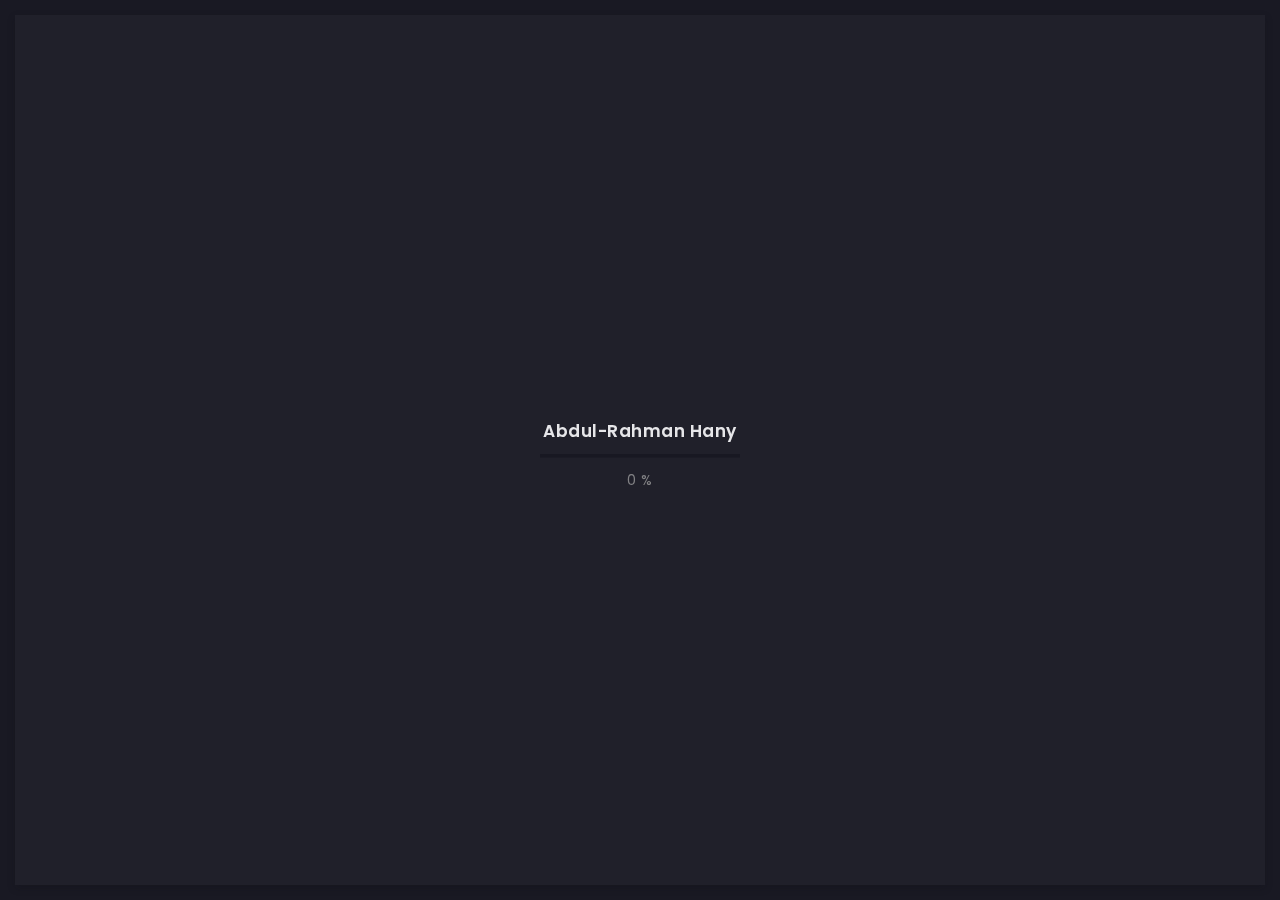
==== commit 3db14272: "Update index.html" ====
--- a/index.html
+++ b/index.html
@@ -19,6 +19,7 @@
     <link rel="stylesheet" href="css/plugins/fancybox.min.css">
     <!-- main css -->
     <link rel="stylesheet" href="css/style.css">
+    <meta name="google-site-verification" content="byUYgXrmH7Oap_t6zxqThH2SKpItrwn-lT_ZKcW-z0M" />
 
     <title>Abdul-Rahman</title>
 </head>
@@ -1115,4 +1116,4 @@
 
 </body>
 
-</html>+</html>
